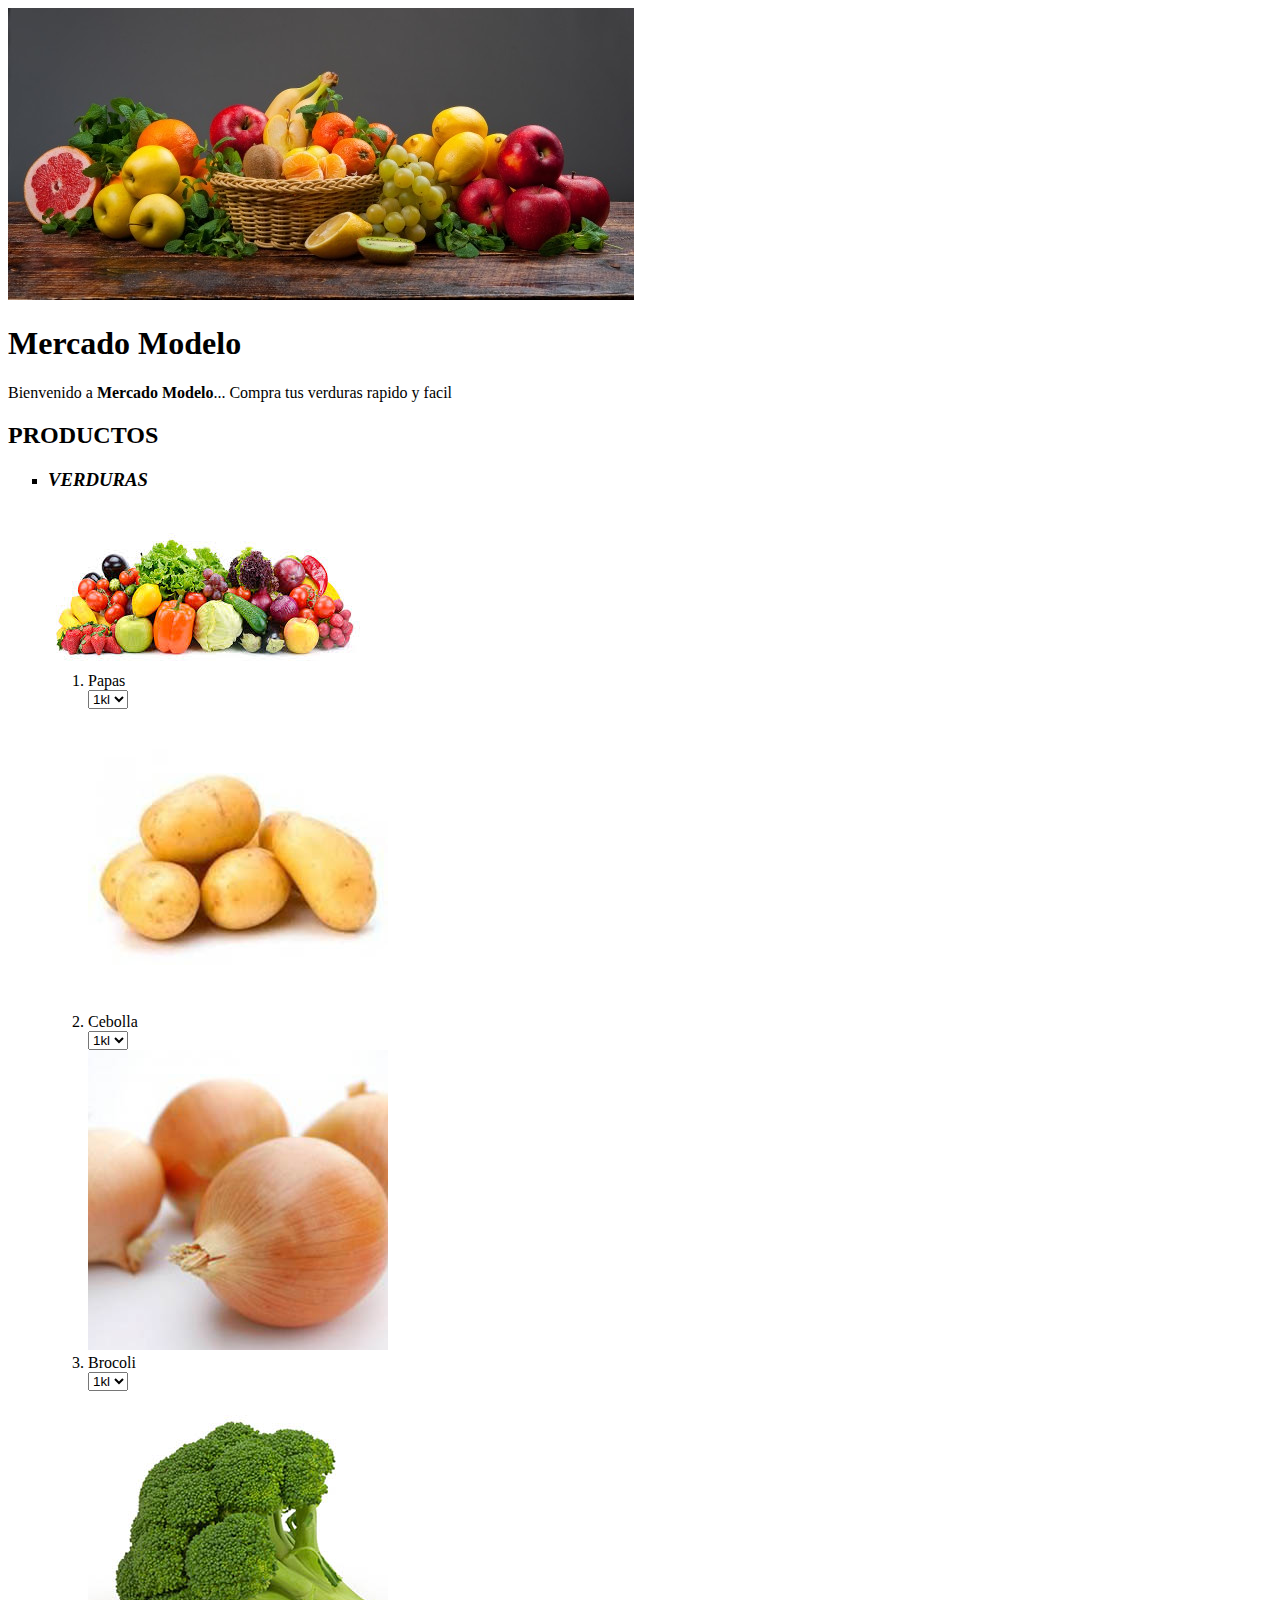
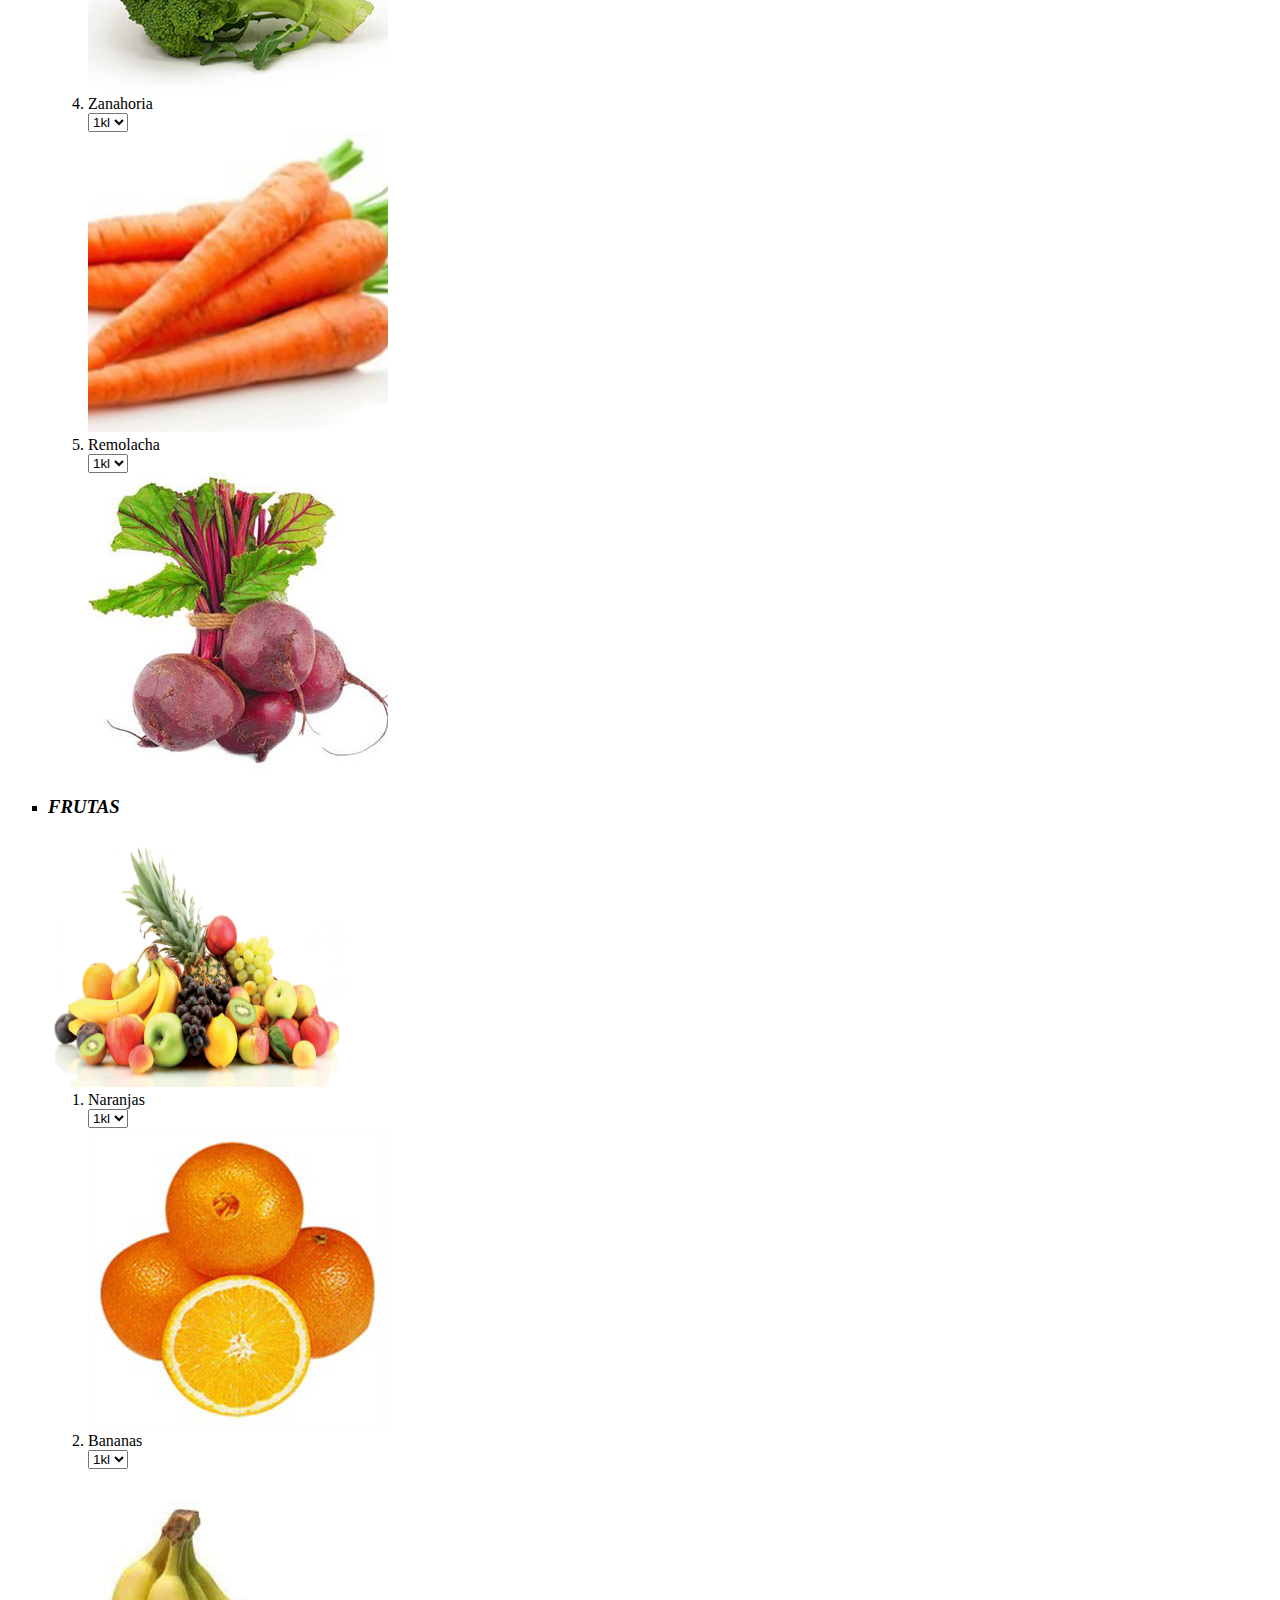
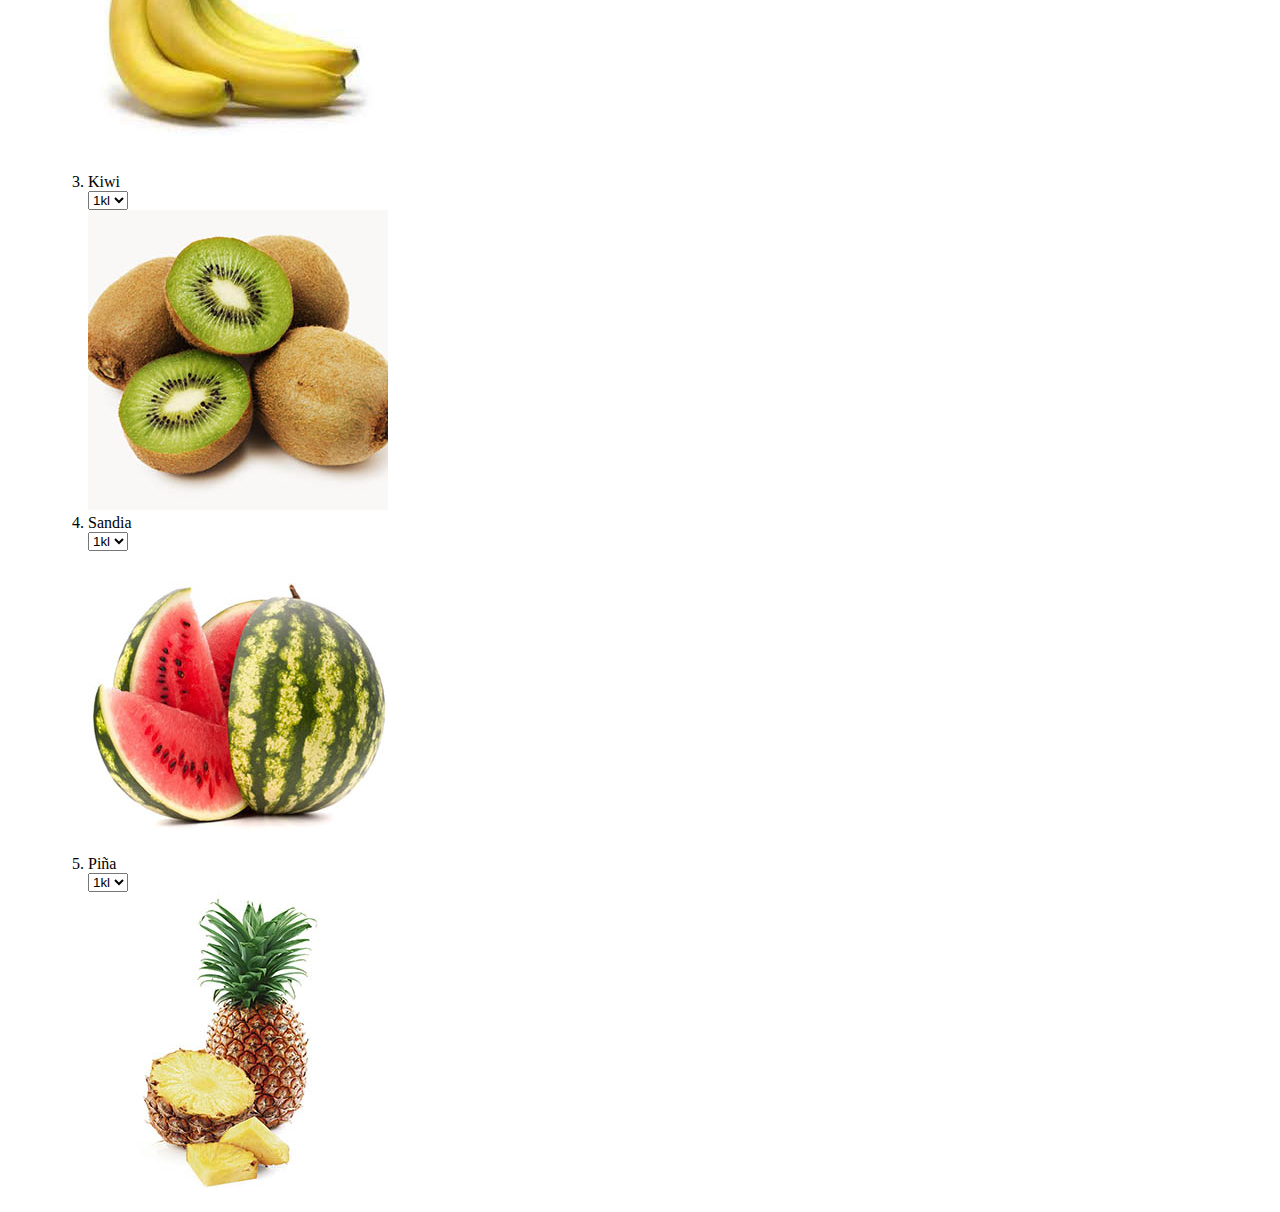
==== index.html @ c2c3093a "se agregaron videos a galeria" ====
<!DOCTYPE html>
<html lang="es">
<head>
    <meta charset="UTF-8">
    <meta name="viewport" content="width=device-width, initial-scale=1.0">
    <title>MERCADO MODELO</title>
</head>
<body>
    <header>
        <img src="grupo-verduras-frutas-frescas_135427-235.jpg">
    
        <h1>Mercado Modelo</h1>

        <p>Bienvenido a <strong>Mercado Modelo</strong>... Compra tus verduras rapido y facil</p>    
    </header>
    <section>
        <h2>PRODUCTOS</h2>
        <ul type="square">
            <li><em><h3>VERDURAS</h3></em></li>
        <img src="verduras.jpg">
        <ol type="1">
        
            <li>Papas</li>
            <form>
                <select>
                    <option>1kl</option>
                    <option>2kl</option>
                    <option>3kl</option>
                    <option>4kl</option>
                    <option>5kl</option>
                </select>
            </form>
            <img src="papas.jpg">
            <li>Cebolla</li>
            <form>
                <select>
                    <option>1kl</option>
                    <option>2kl</option>
                    <option>3kl</option>
                    <option>4kl</option>
                    <option>5kl</option>
                </select>
            </form>
            
            <img src="cebolla.jpg">
            <li>Brocoli</li>
            <form>
                <select>
                    <option>1kl</option>
                    <option>2kl</option>
                    <option>3kl</option>
                    <option>4kl</option>
                    <option>5kl</option>
                </select>
            </form>
            
            <img src="brocoli.jpg">
            <li>Zanahoria</li>
            <form>
                <select>
                    <option>1kl</option>
                    <option>2kl</option>
                    <option>3kl</option>
                    <option>4kl</option>
                    <option>5kl</option>
                </select>
            </form>
            
            <img src="zanahoria.jpg">
            <li>Remolacha</li>
            <form>
                <select>
                    <option>1kl</option>
                    <option>2kl</option>
                    <option>3kl</option>
                    <option>4kl</option>
                    <option>5kl</option>
                </select>
            </form>
            
            <img src="remolacha.jpg">
        
        </ol>
        <li><em><h3>FRUTAS</h3></em></li>
        <img src="frutas.jpg" width="300" height="250">

        <ol type="1">
            <li>Naranjas</li>
            <form>
                <select>
                    <option>1kl</option>
                    <option>2kl</option>
                    <option>3kl</option>
                    <option>4kl</option>
                    <option>5kl</option>
                </select>
            </form>
            
            <img src="naranjas.jpg">
            <li>Bananas</li>
            <form>
                <select>
                    <option>1kl</option>
                    <option>2kl</option>
                    <option>3kl</option>
                    <option>4kl</option>
                    <option>5kl</option>
                </select>
            </form>
            
            <img src="bananas.jpg">
            <li>Kiwi</li>
            <form>
                <select>
                    <option>1kl</option>
                    <option>2kl</option>
                    <option>3kl</option>
                    <option>4kl</option>
                    <option>5kl</option>
                </select>
            </form>
            
            <img src="kiwi.jpg">
            <li>Sandia</li>
            <form>
                <select>
                    <option>1kl</option>
                    <option>2kl</option>
                    <option>3kl</option>
                    <option>4kl</option>
                    <option>5kl</option>
                </select>
            </form>
            
            <img src="sandia.jpg">
            <li>Piña</li>
            <form>
                <select>
                    <option>1kl</option>
                    <option>2kl</option>
                    <option>3kl</option>
                    <option>4kl</option>
                    <option>5kl</option>
                </select>
            </form>
            
            <img src="piña.jpg">
        </ol>
        </ul>
    </section>


</body>
</html>
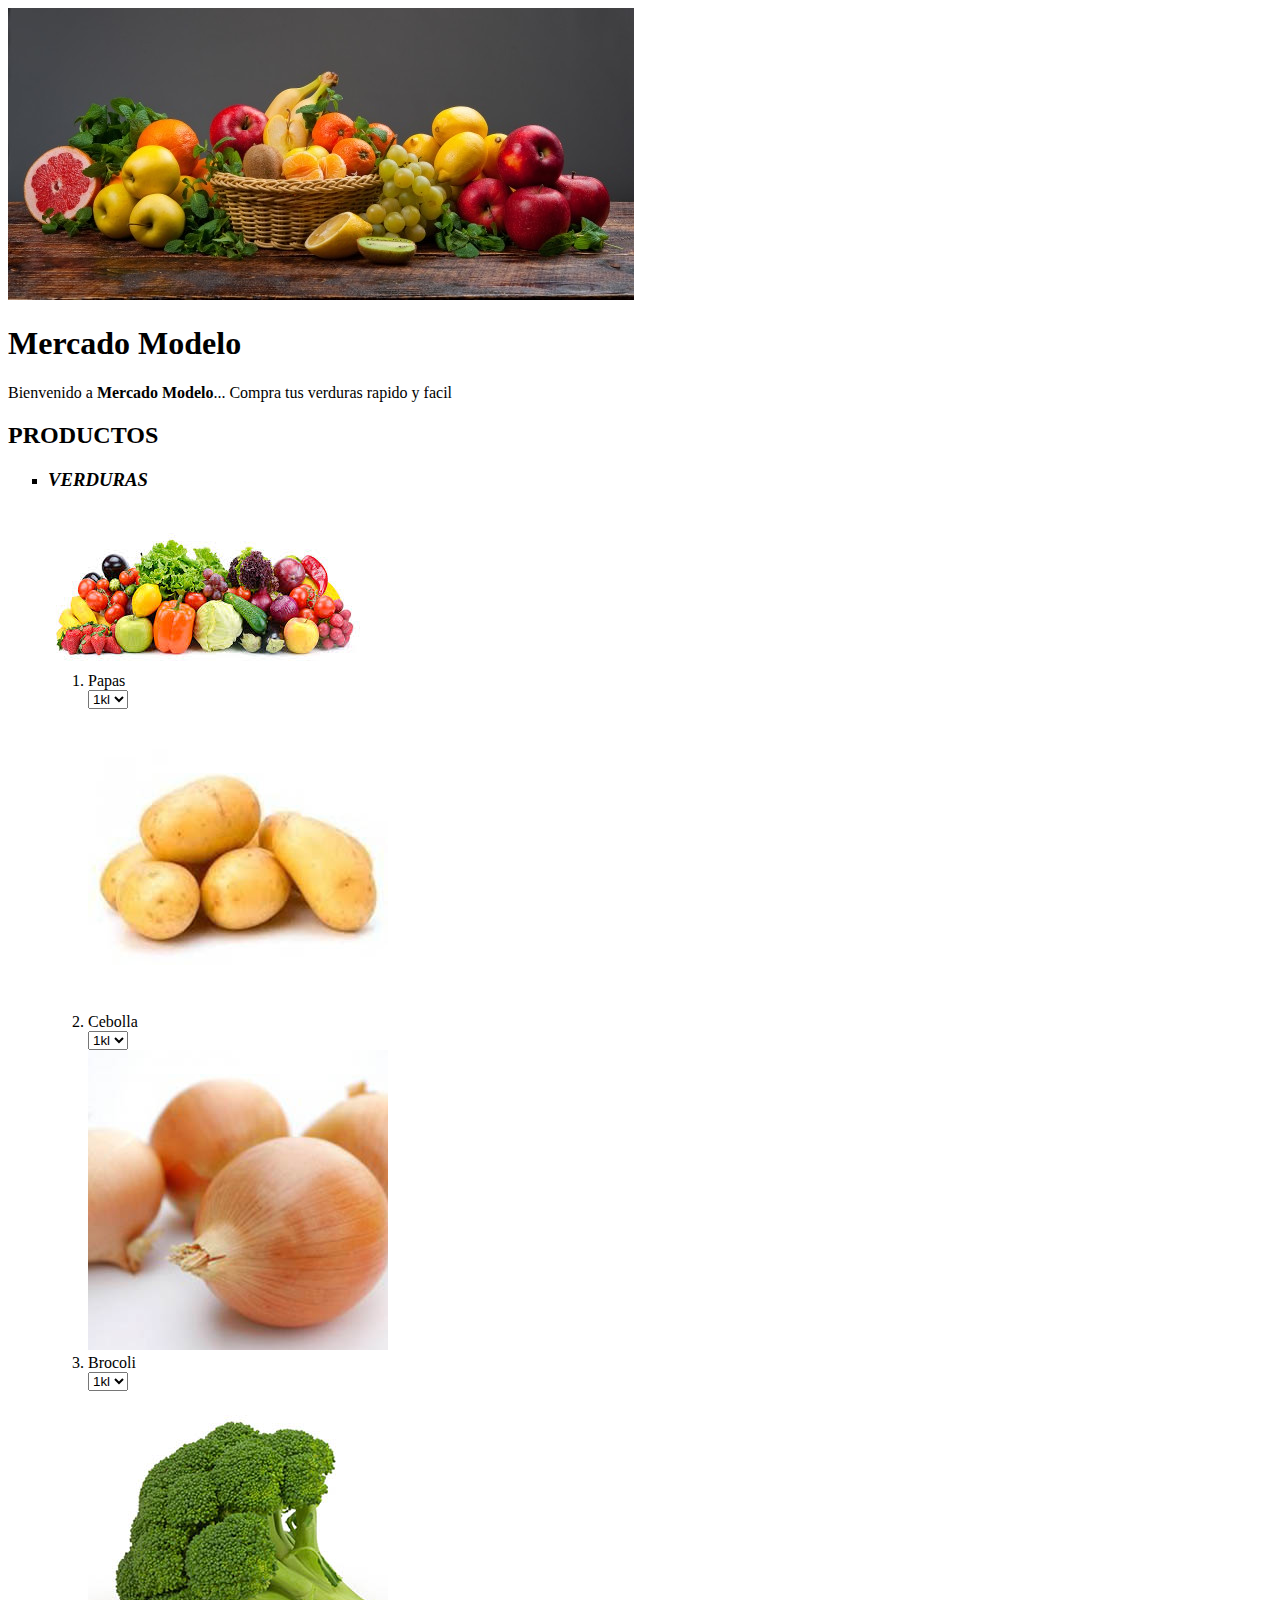
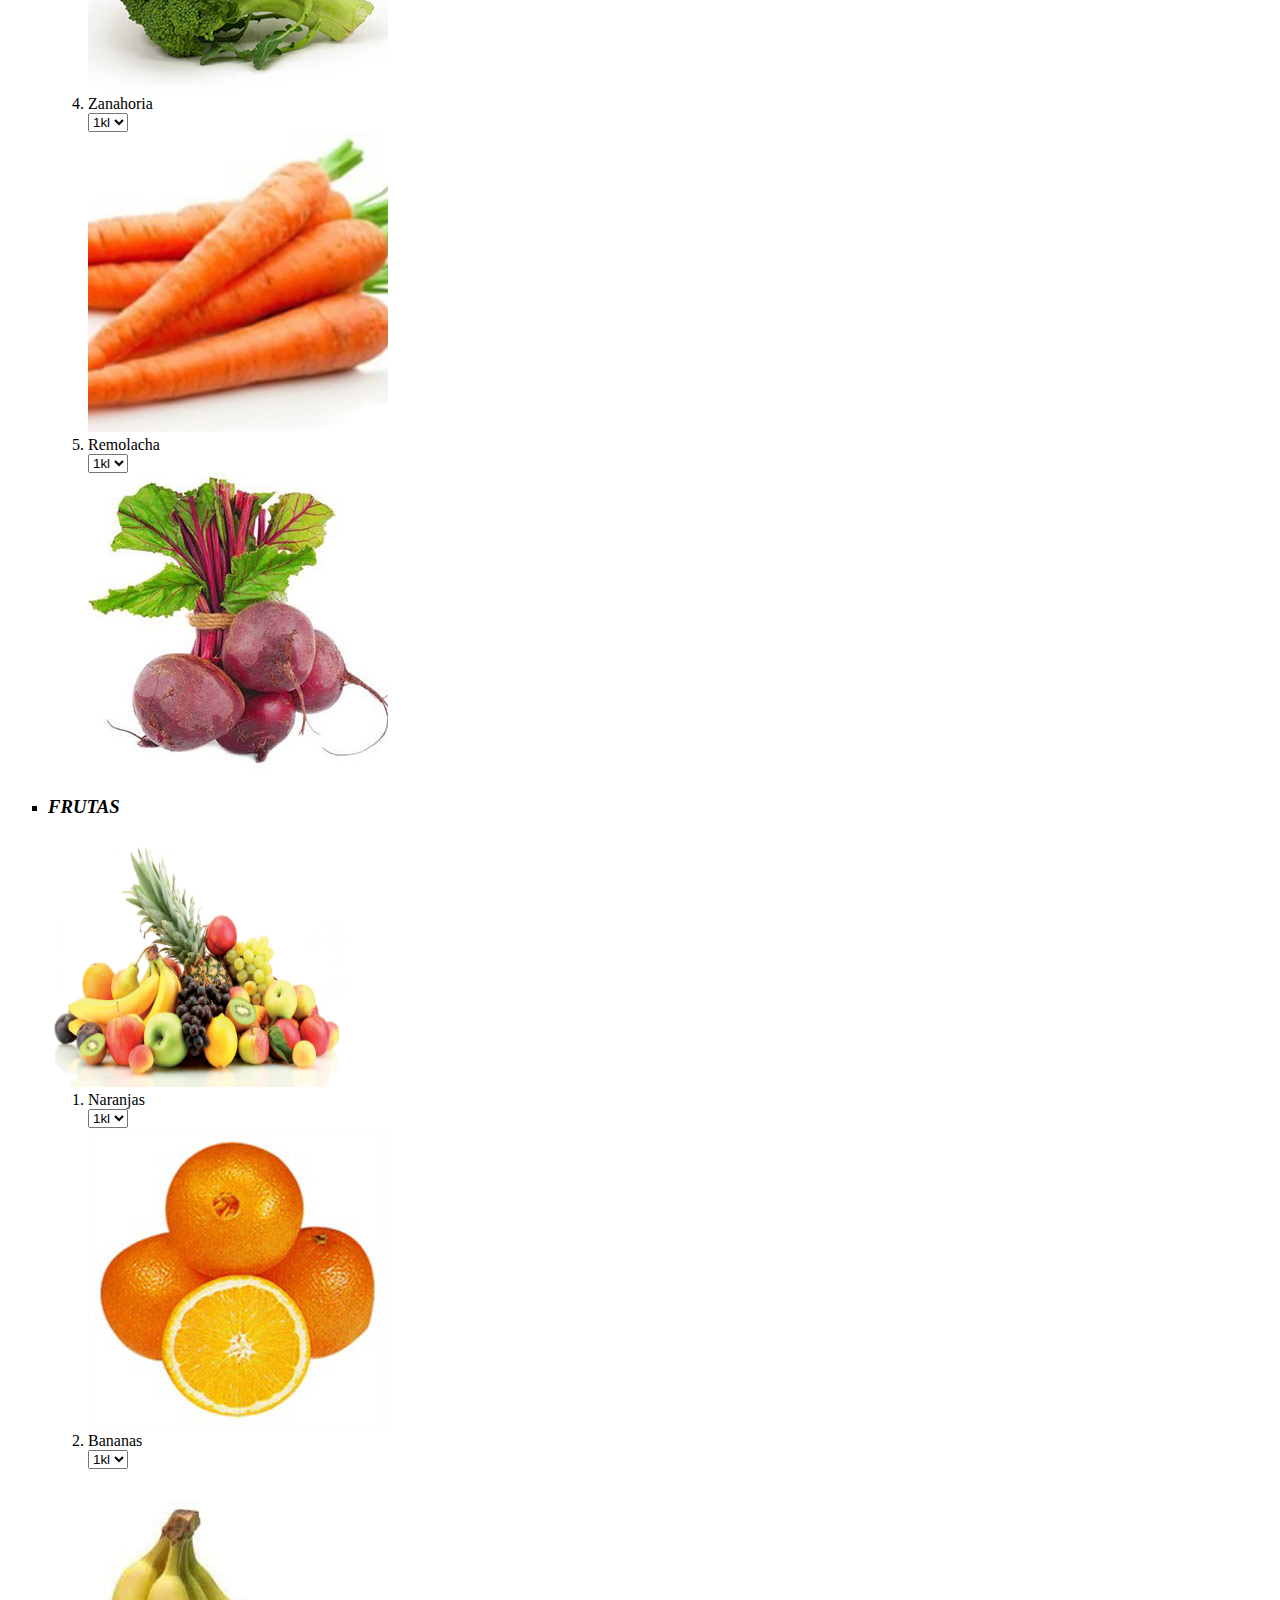
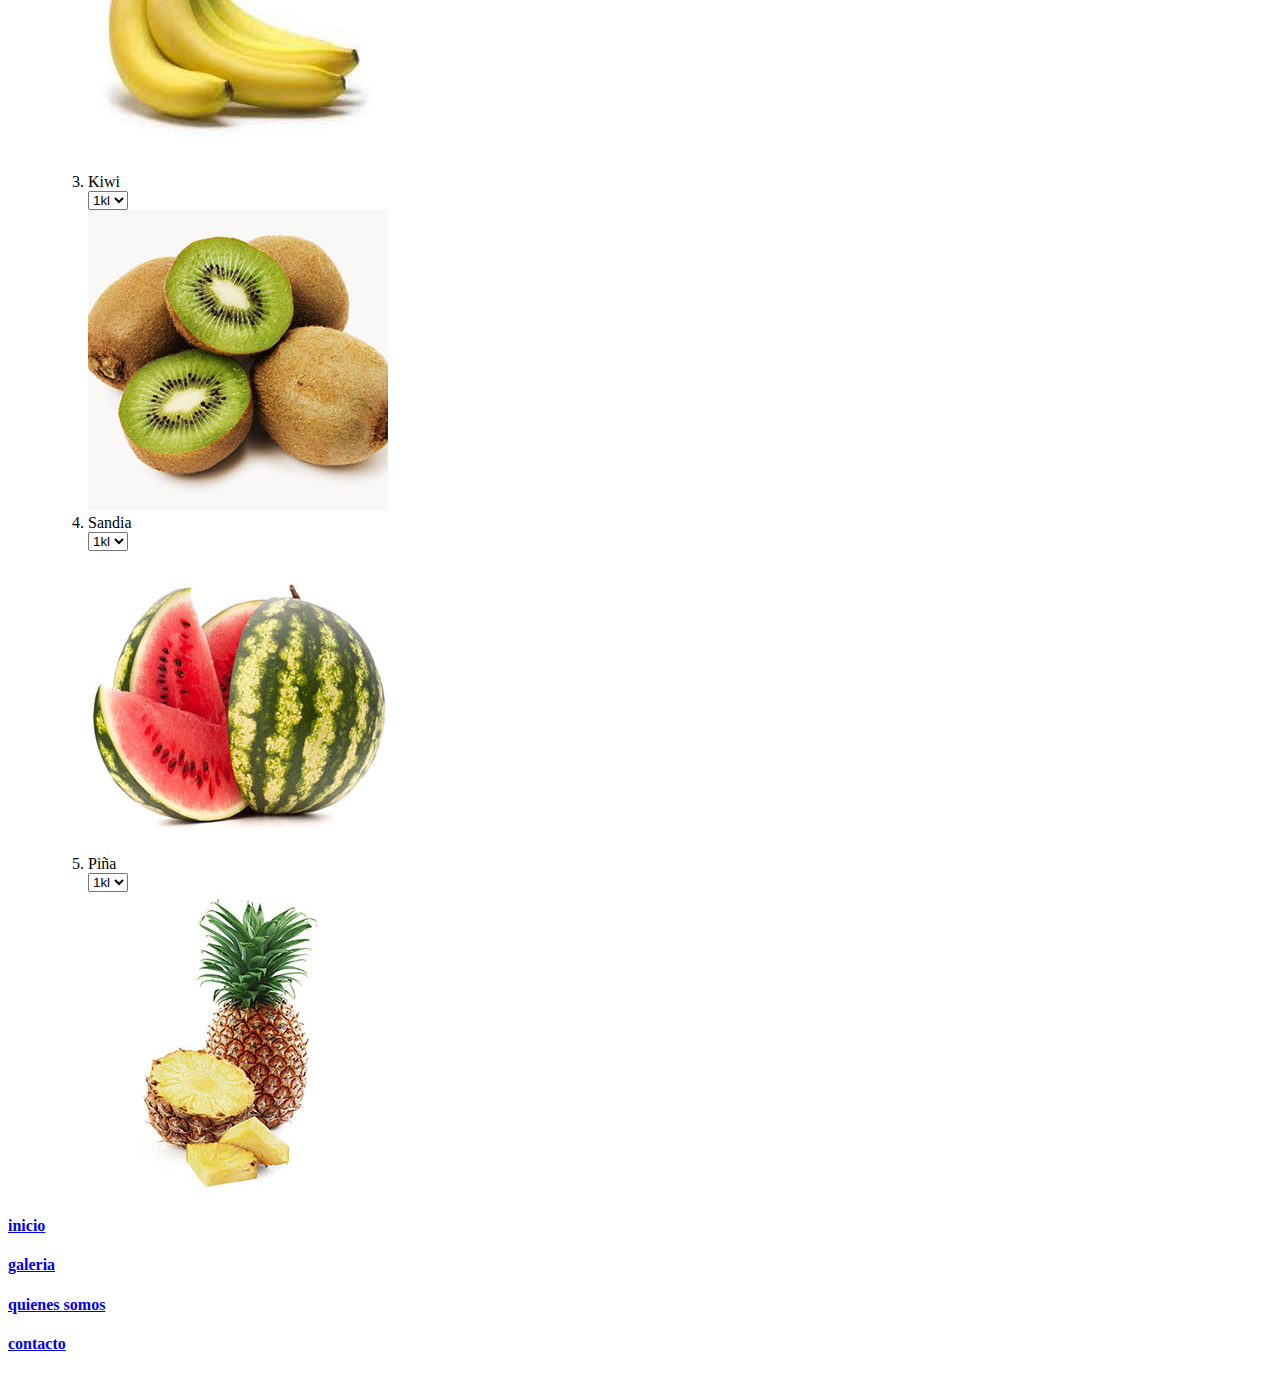
==== commit fd2af86f: "se le aplicaron hipervinculos" ====
--- a/index.html
+++ b/index.html
@@ -149,6 +149,11 @@
         </ul>
     </section>
 
+    <a href="D:\Datos\Desktop\DOCTALUCAS\mi-primera-web\index.html"><h4>inicio</h4></a>
+    <a href="D:\Datos\Desktop\DOCTALUCAS\mi-primera-web\galeria.html"><h4>galeria</h4></a>
+    <a href="D:\Datos\Desktop\DOCTALUCAS\mi-primera-web\quienes somos.html"><h4>quienes somos</h4></a>
+    <a href="D:\Datos\Desktop\DOCTALUCAS\mi-primera-web\contacto.html"><h4>contacto</h4></a>
+
 
 </body>
 </html>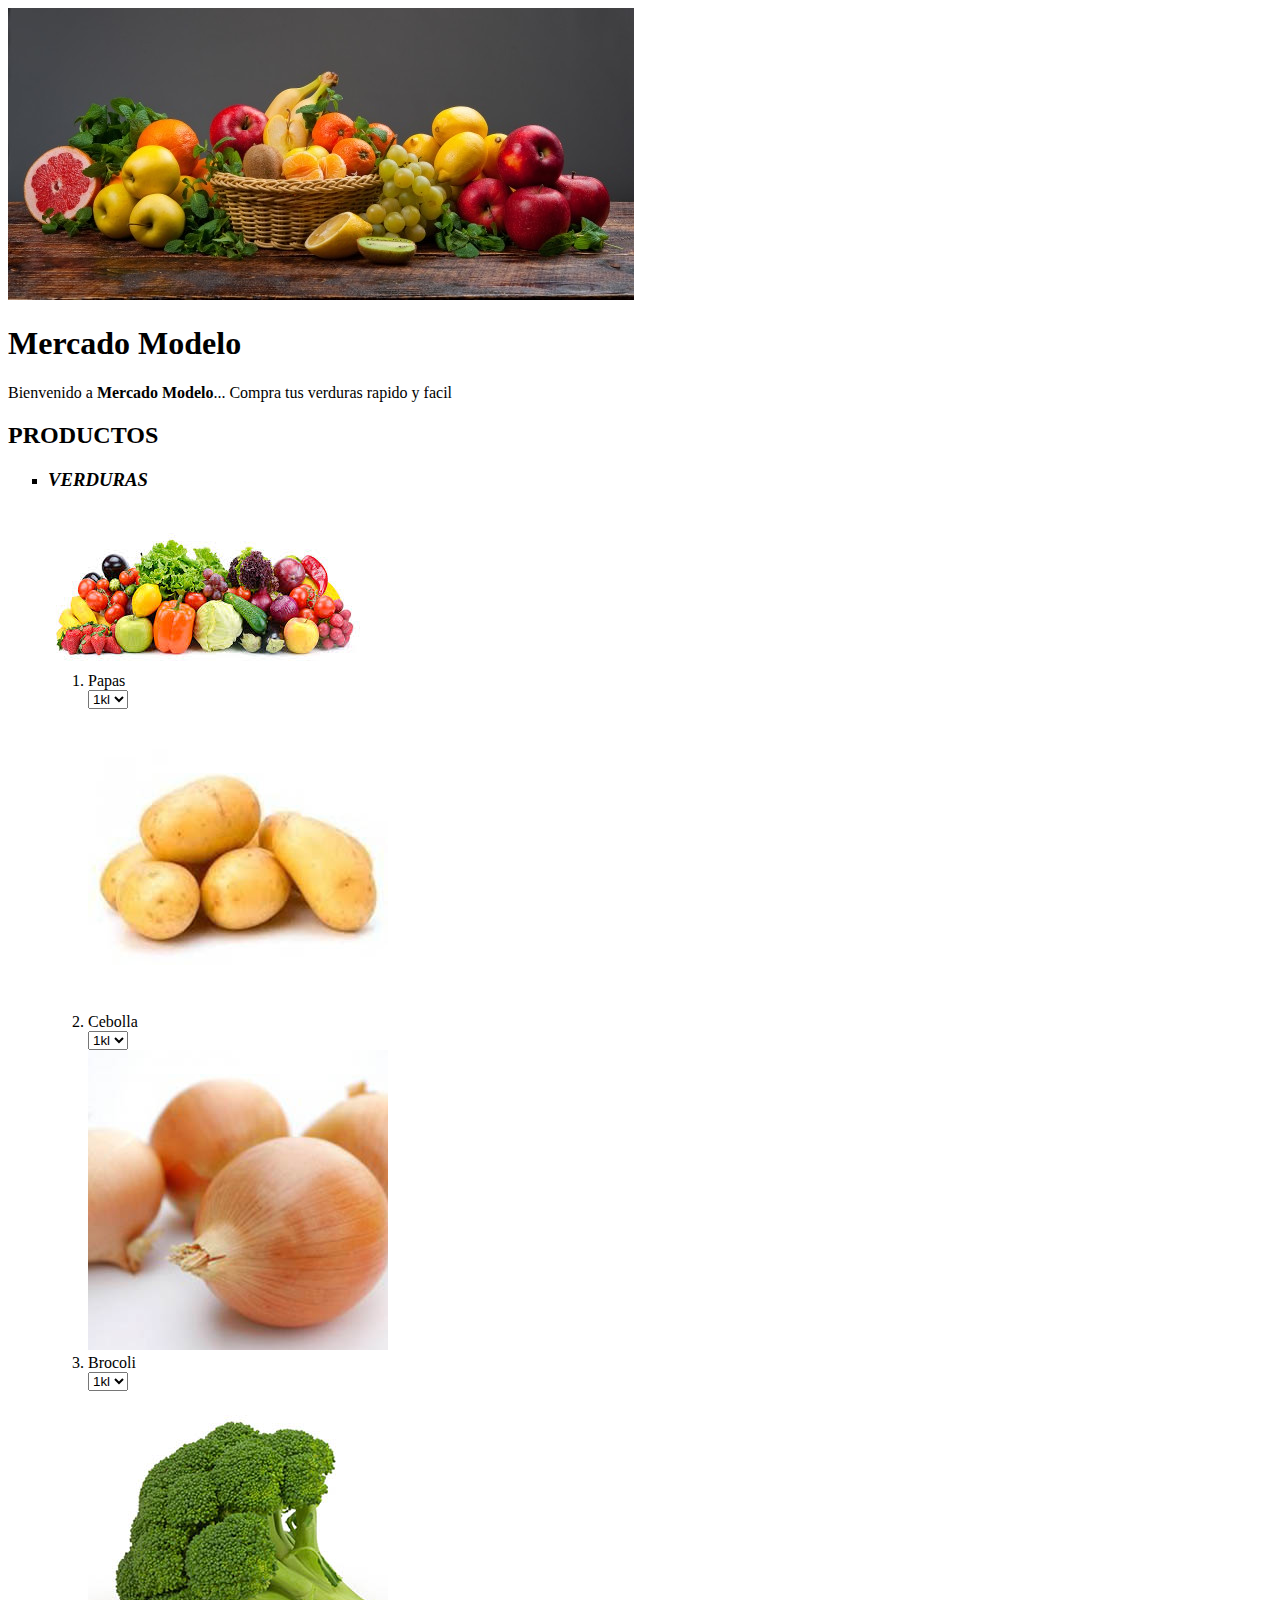
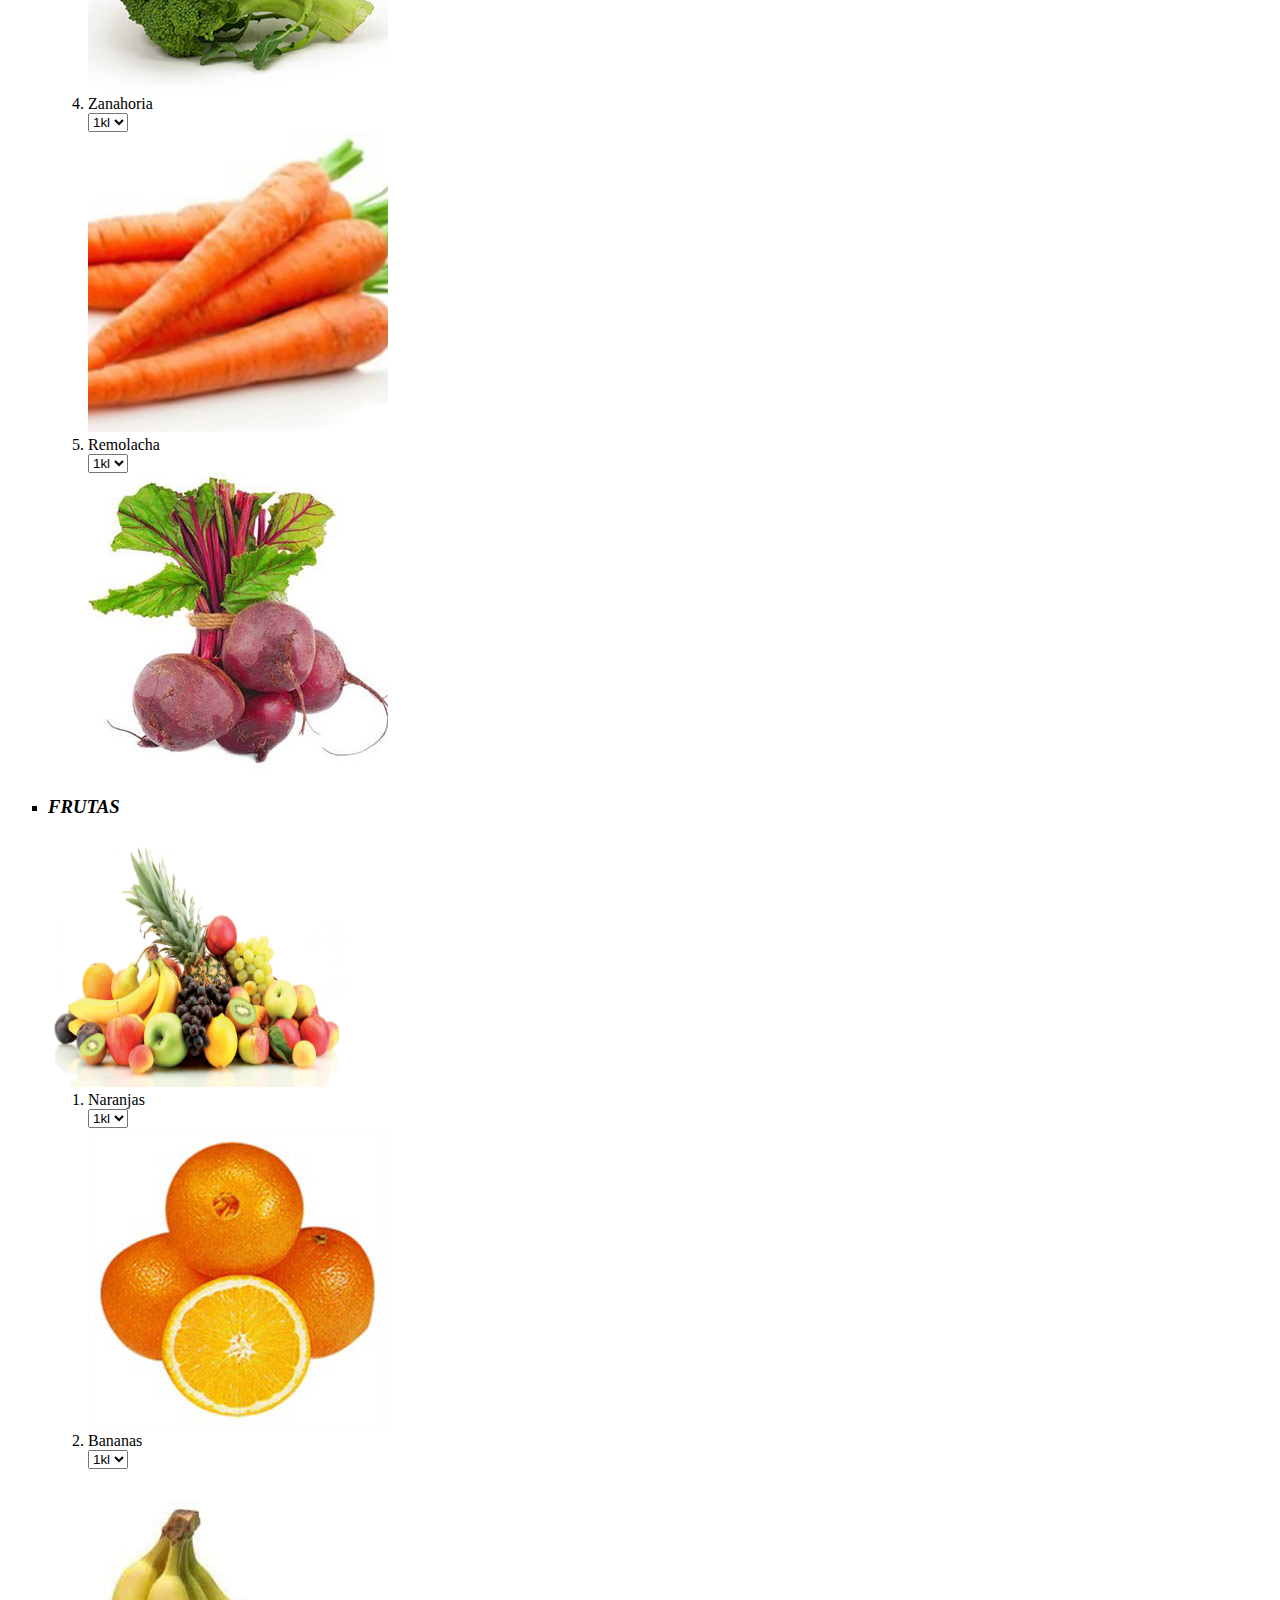
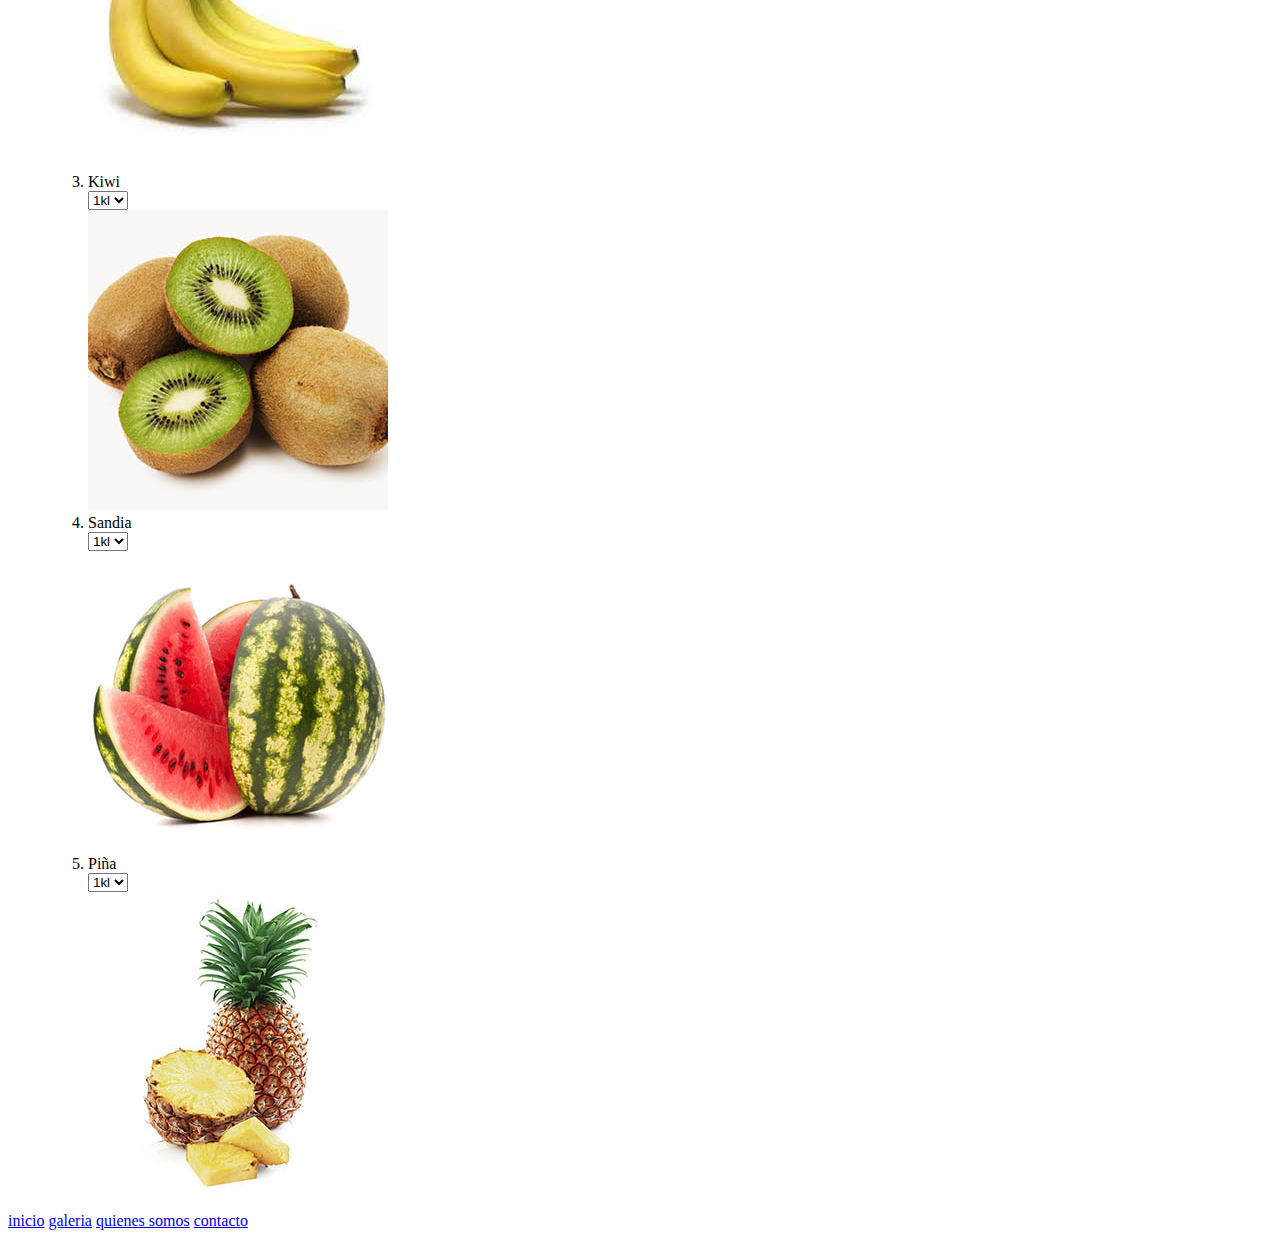
==== commit 00771b7a: "se cambio las url" ====
--- a/index.html
+++ b/index.html
@@ -148,11 +148,13 @@
         </ol>
         </ul>
     </section>
-
-    <a href="D:\Datos\Desktop\DOCTALUCAS\mi-primera-web\index.html"><h4>inicio</h4></a>
-    <a href="D:\Datos\Desktop\DOCTALUCAS\mi-primera-web\galeria.html"><h4>galeria</h4></a>
-    <a href="D:\Datos\Desktop\DOCTALUCAS\mi-primera-web\quienes somos.html"><h4>quienes somos</h4></a>
-    <a href="D:\Datos\Desktop\DOCTALUCAS\mi-primera-web\contacto.html"><h4>contacto</h4></a>
+    <footer>
+            <a href="index.html">inicio</a>
+            <a href="galeria.html">galeria</a>
+            <a href="quienes somos.html">quienes somos</a>
+            <a href="contacto.html">contacto</a>
+    
+    </footer>
 
 
 </body>
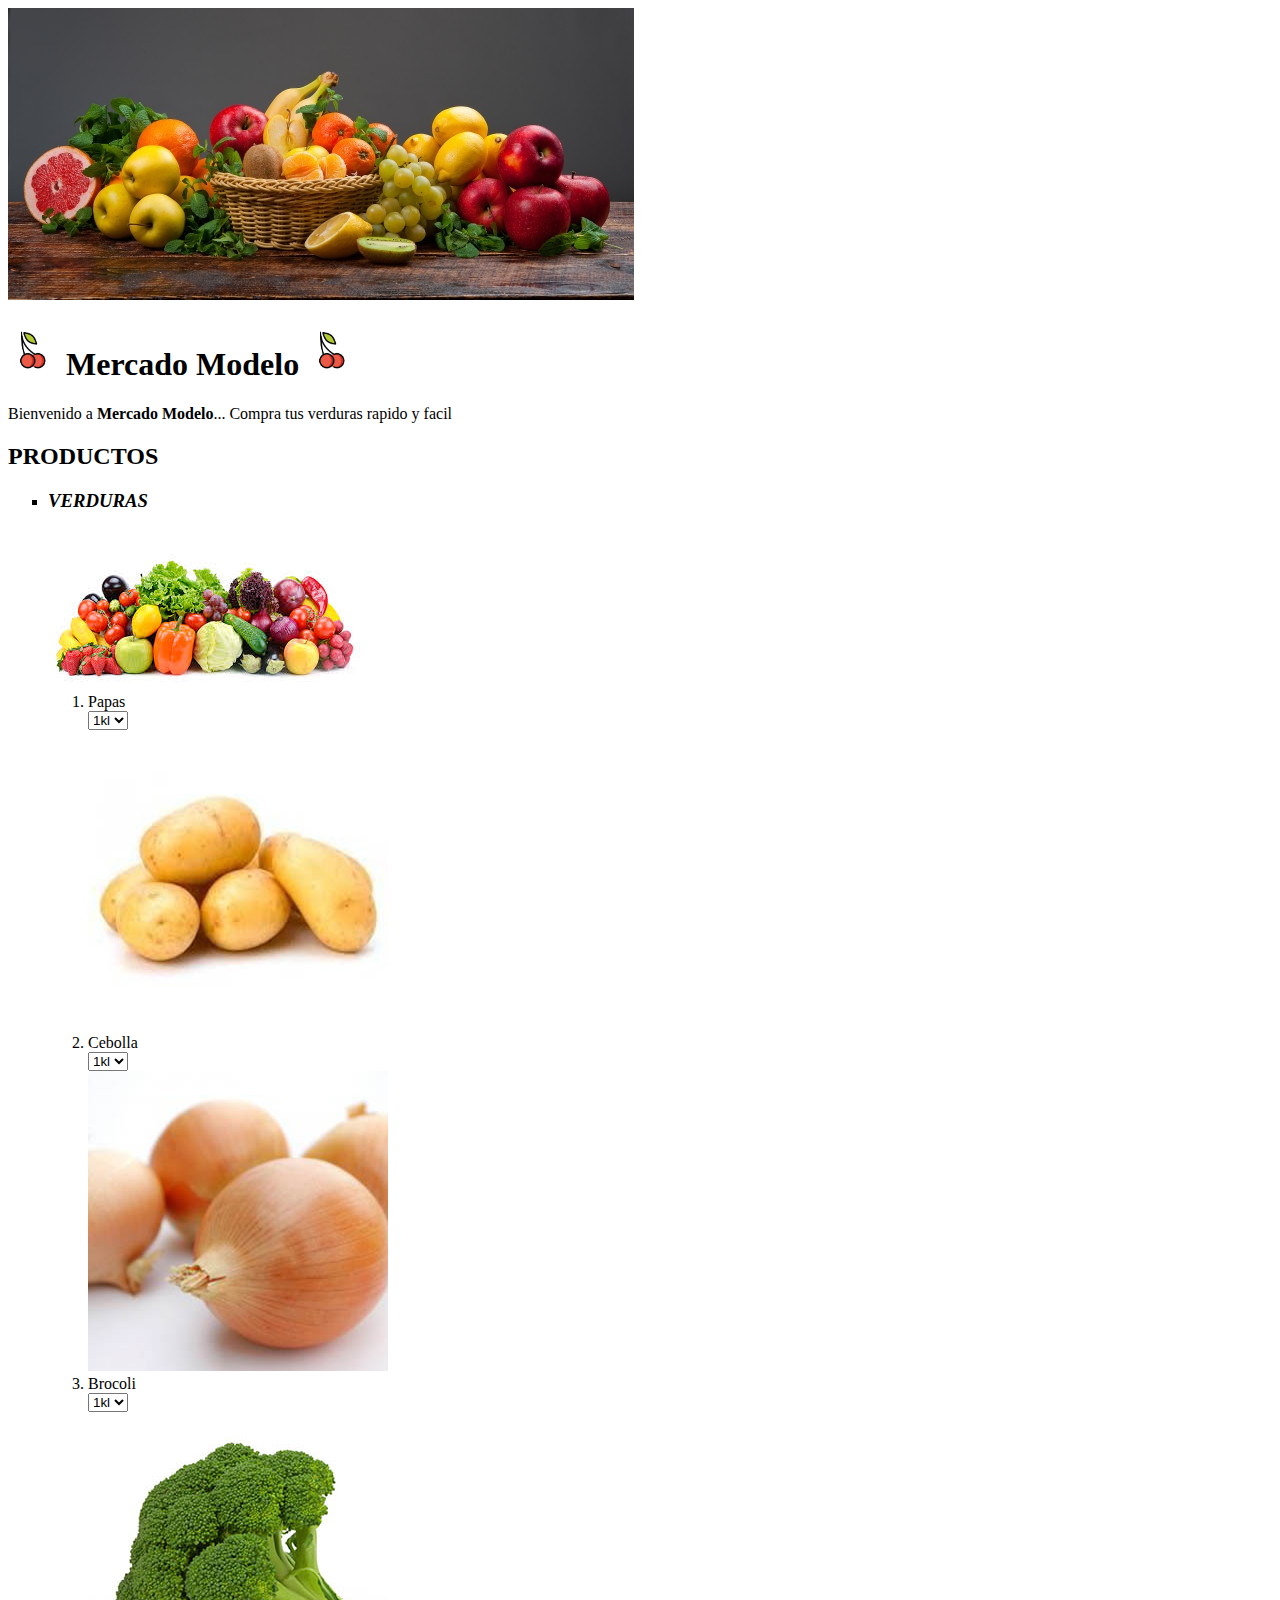
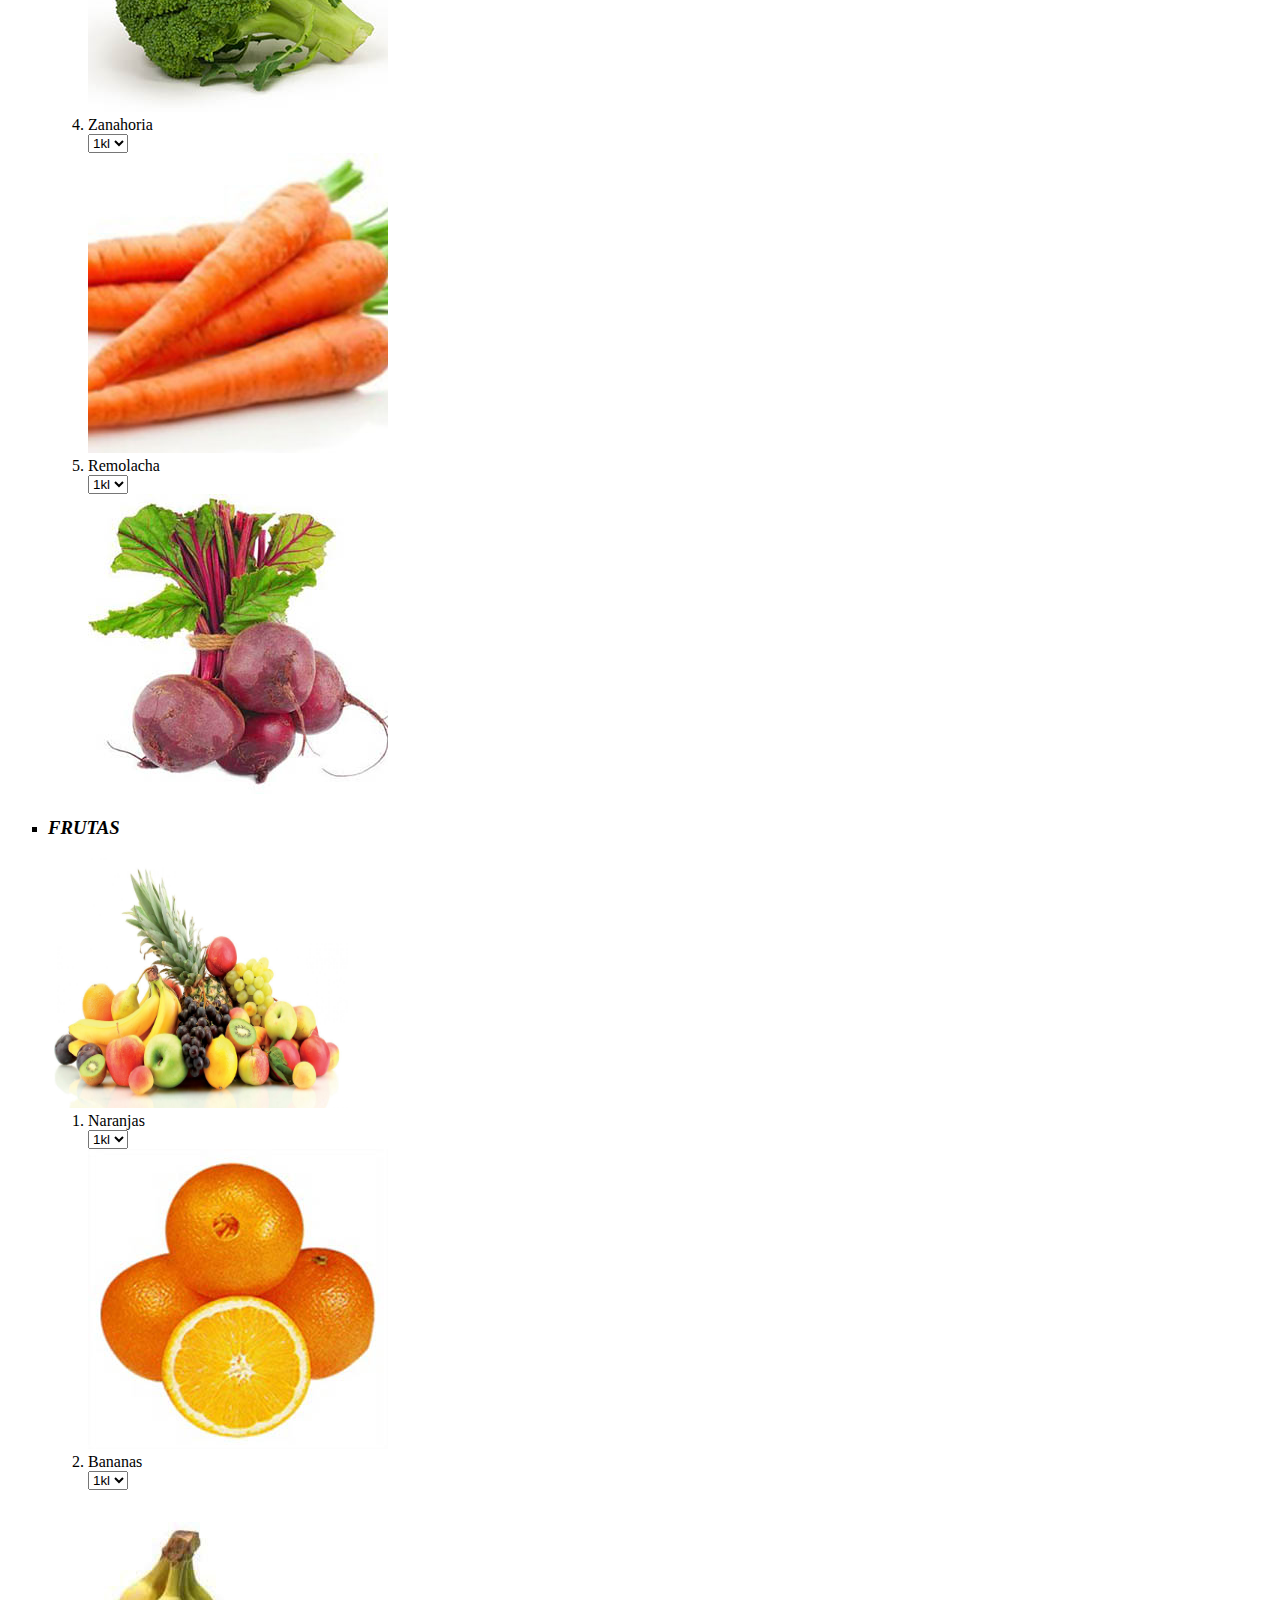
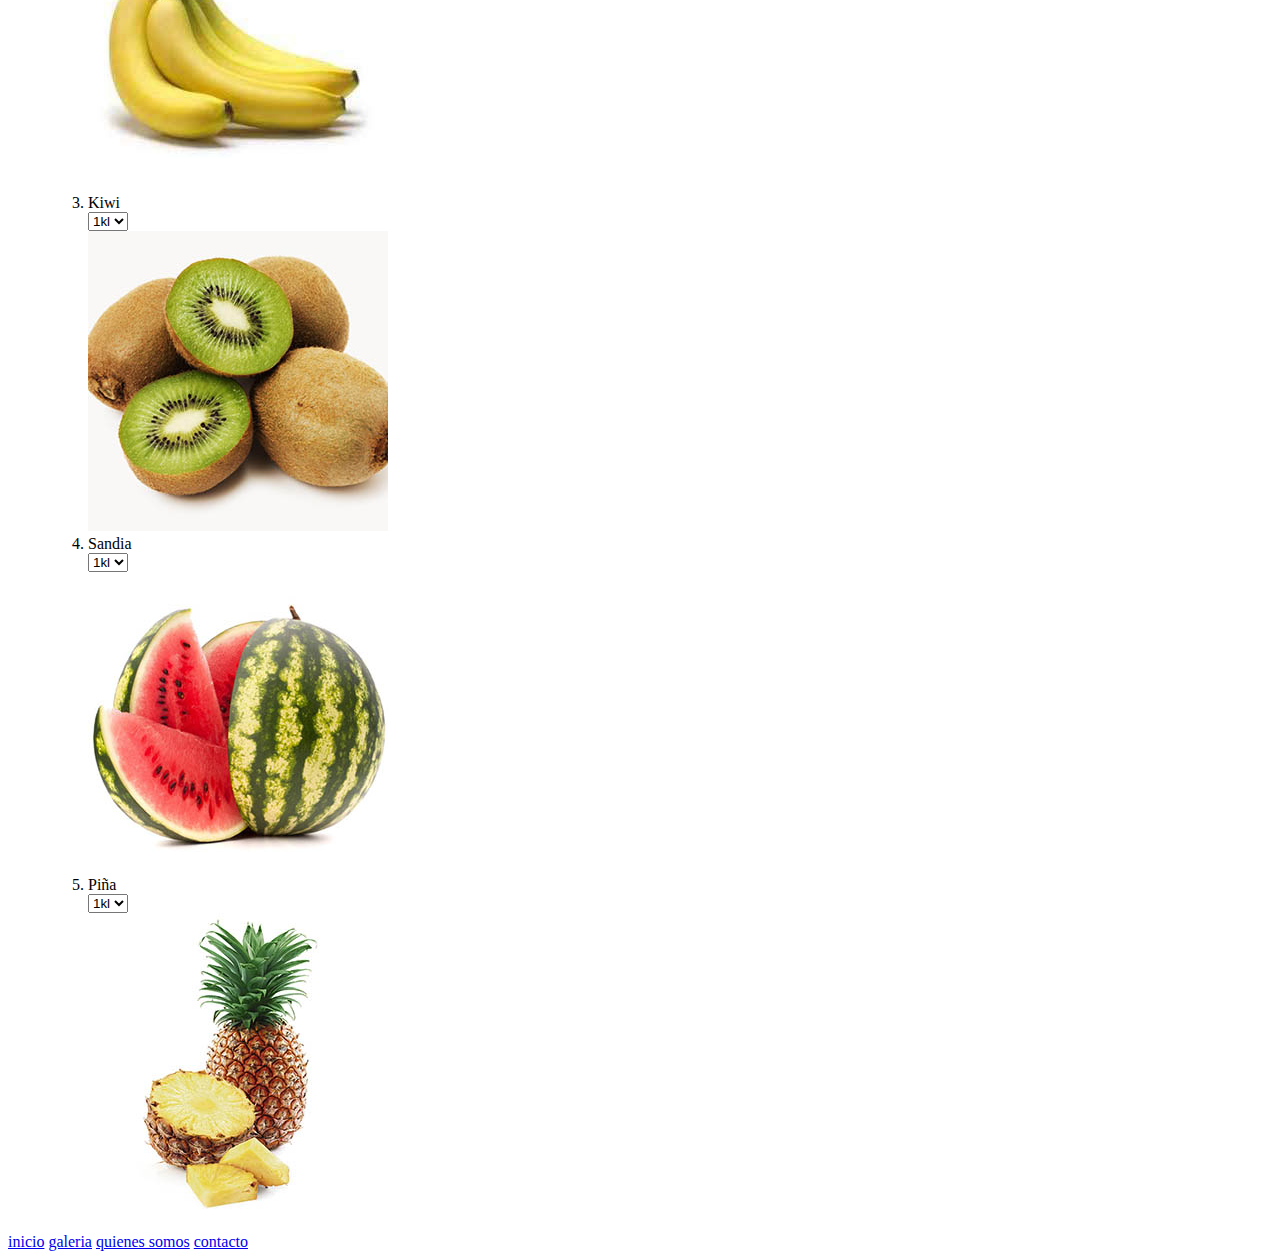
==== commit b02f428a: "se le agreagaron emoticones a index" ====
--- a/index.html
+++ b/index.html
@@ -9,7 +9,11 @@
     <header>
         <img src="grupo-verduras-frutas-frescas_135427-235.jpg">
     
-        <h1>Mercado Modelo</h1>
+        <h1>
+            <img src="cereza.png" width="50"height="50">
+            Mercado Modelo
+            <img src="cereza.png" width="50"height="50">
+        </h1>
 
         <p>Bienvenido a <strong>Mercado Modelo</strong>... Compra tus verduras rapido y facil</p>    
     </header>
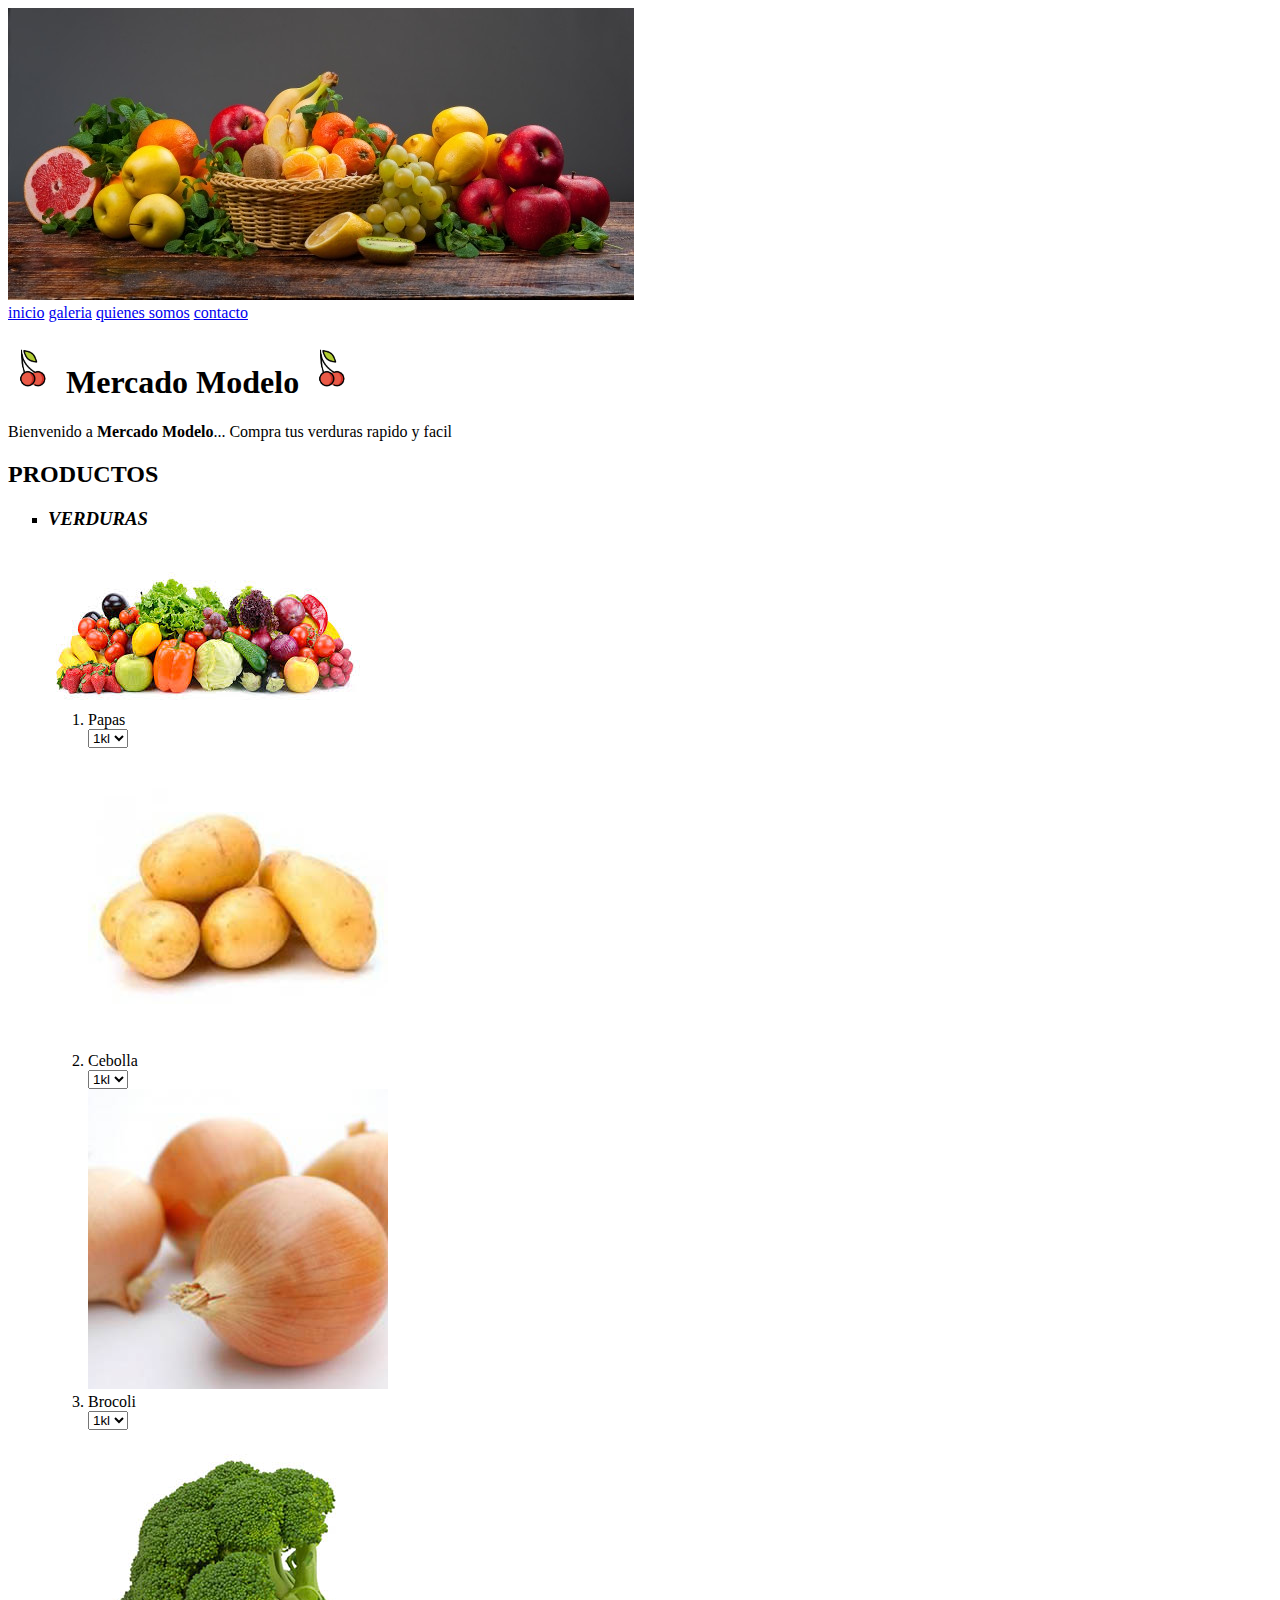
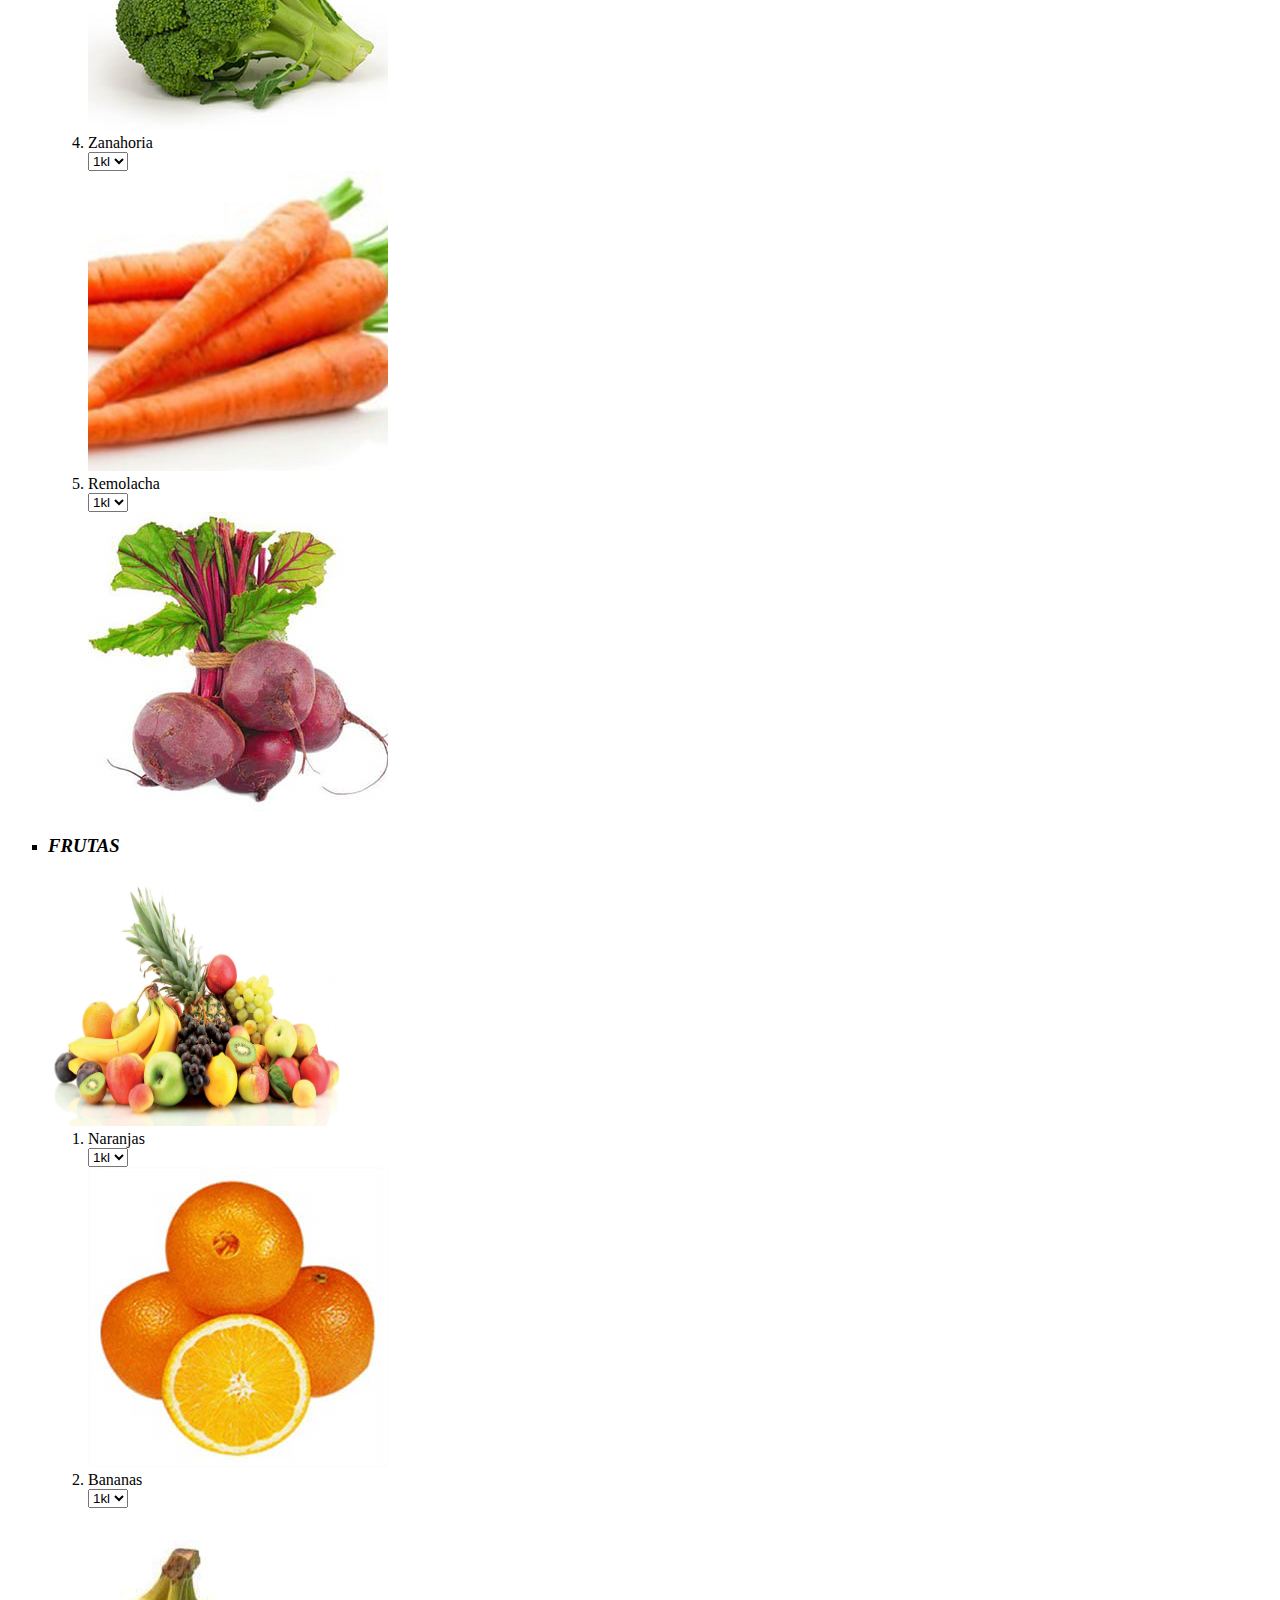
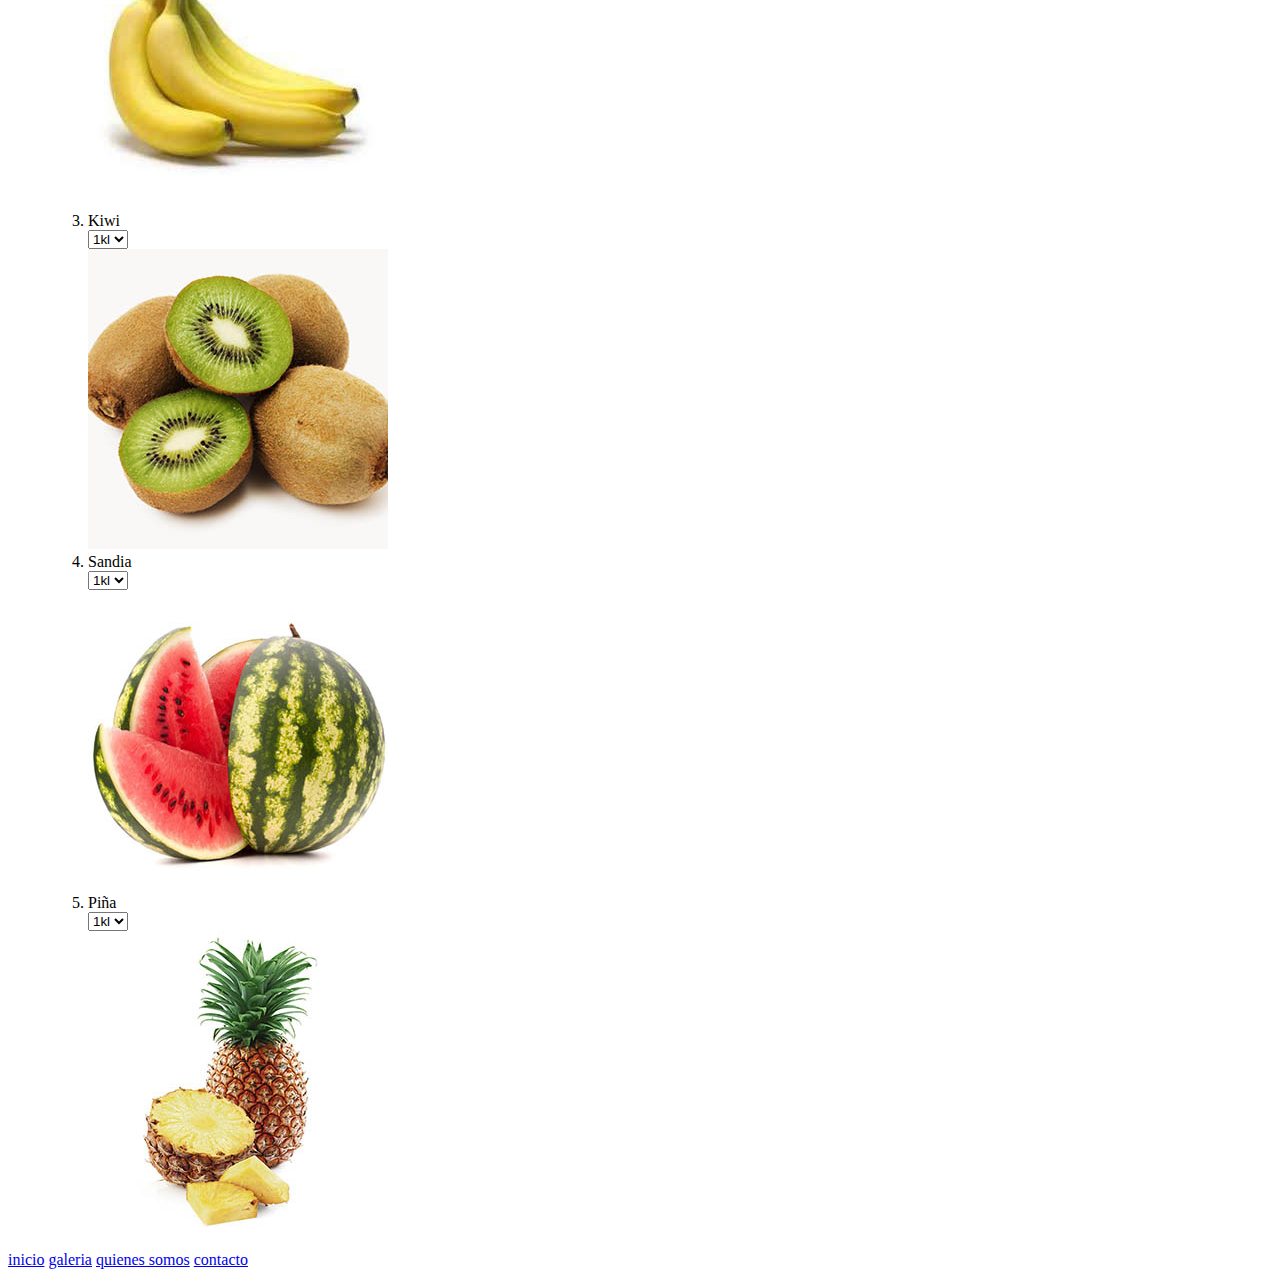
==== commit b76abffe: "se le agregaron las etiquetas nav a todas las pàginas" ====
--- a/index.html
+++ b/index.html
@@ -6,8 +6,15 @@
     <title>MERCADO MODELO</title>
 </head>
 <body>
+    <img src="grupo-verduras-frutas-frescas_135427-235.jpg">
+    <nav>
+        <a href="index.html">inicio</a>
+        <a href="galeria.html">galeria</a>
+        <a href="quienes somos.html">quienes somos</a>
+        <a href="contacto.html">contacto</a>
+    </nav>
     <header>
-        <img src="grupo-verduras-frutas-frescas_135427-235.jpg">
+        
     
         <h1>
             <img src="cereza.png" width="50"height="50">
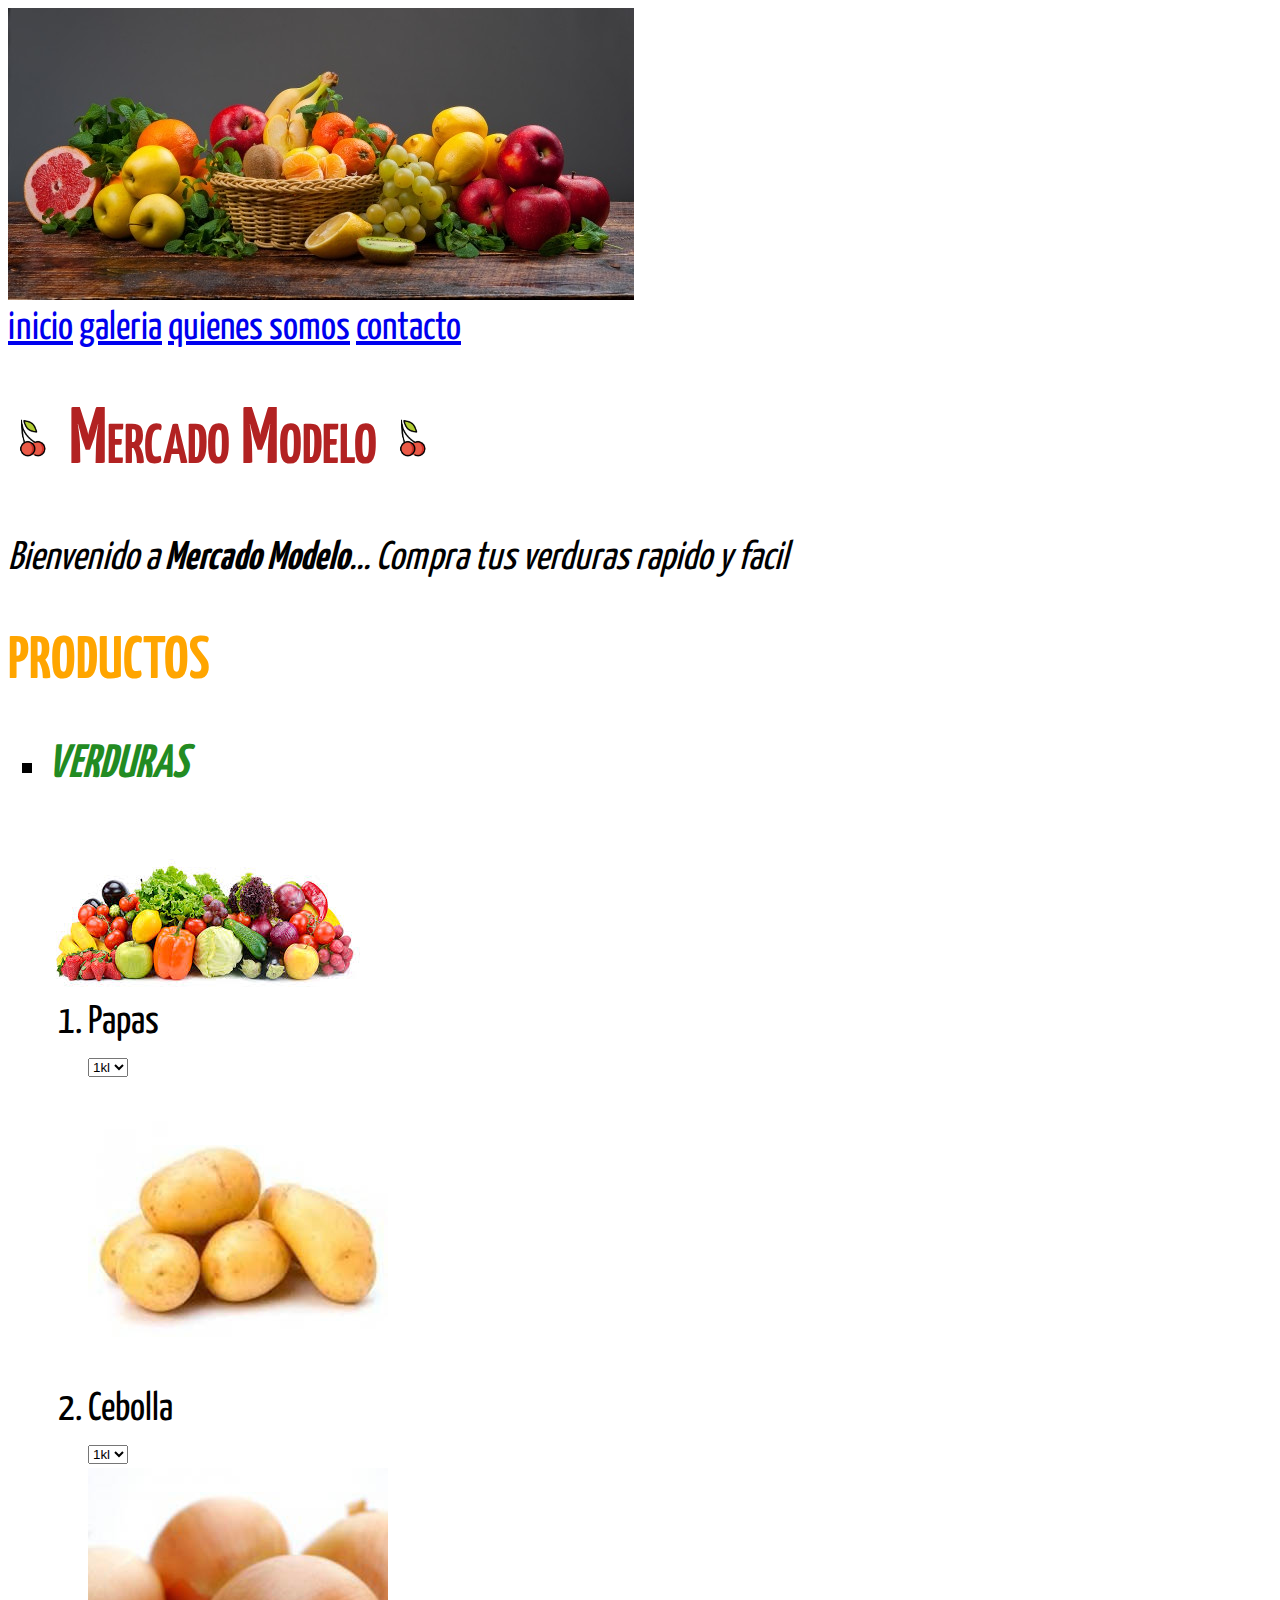
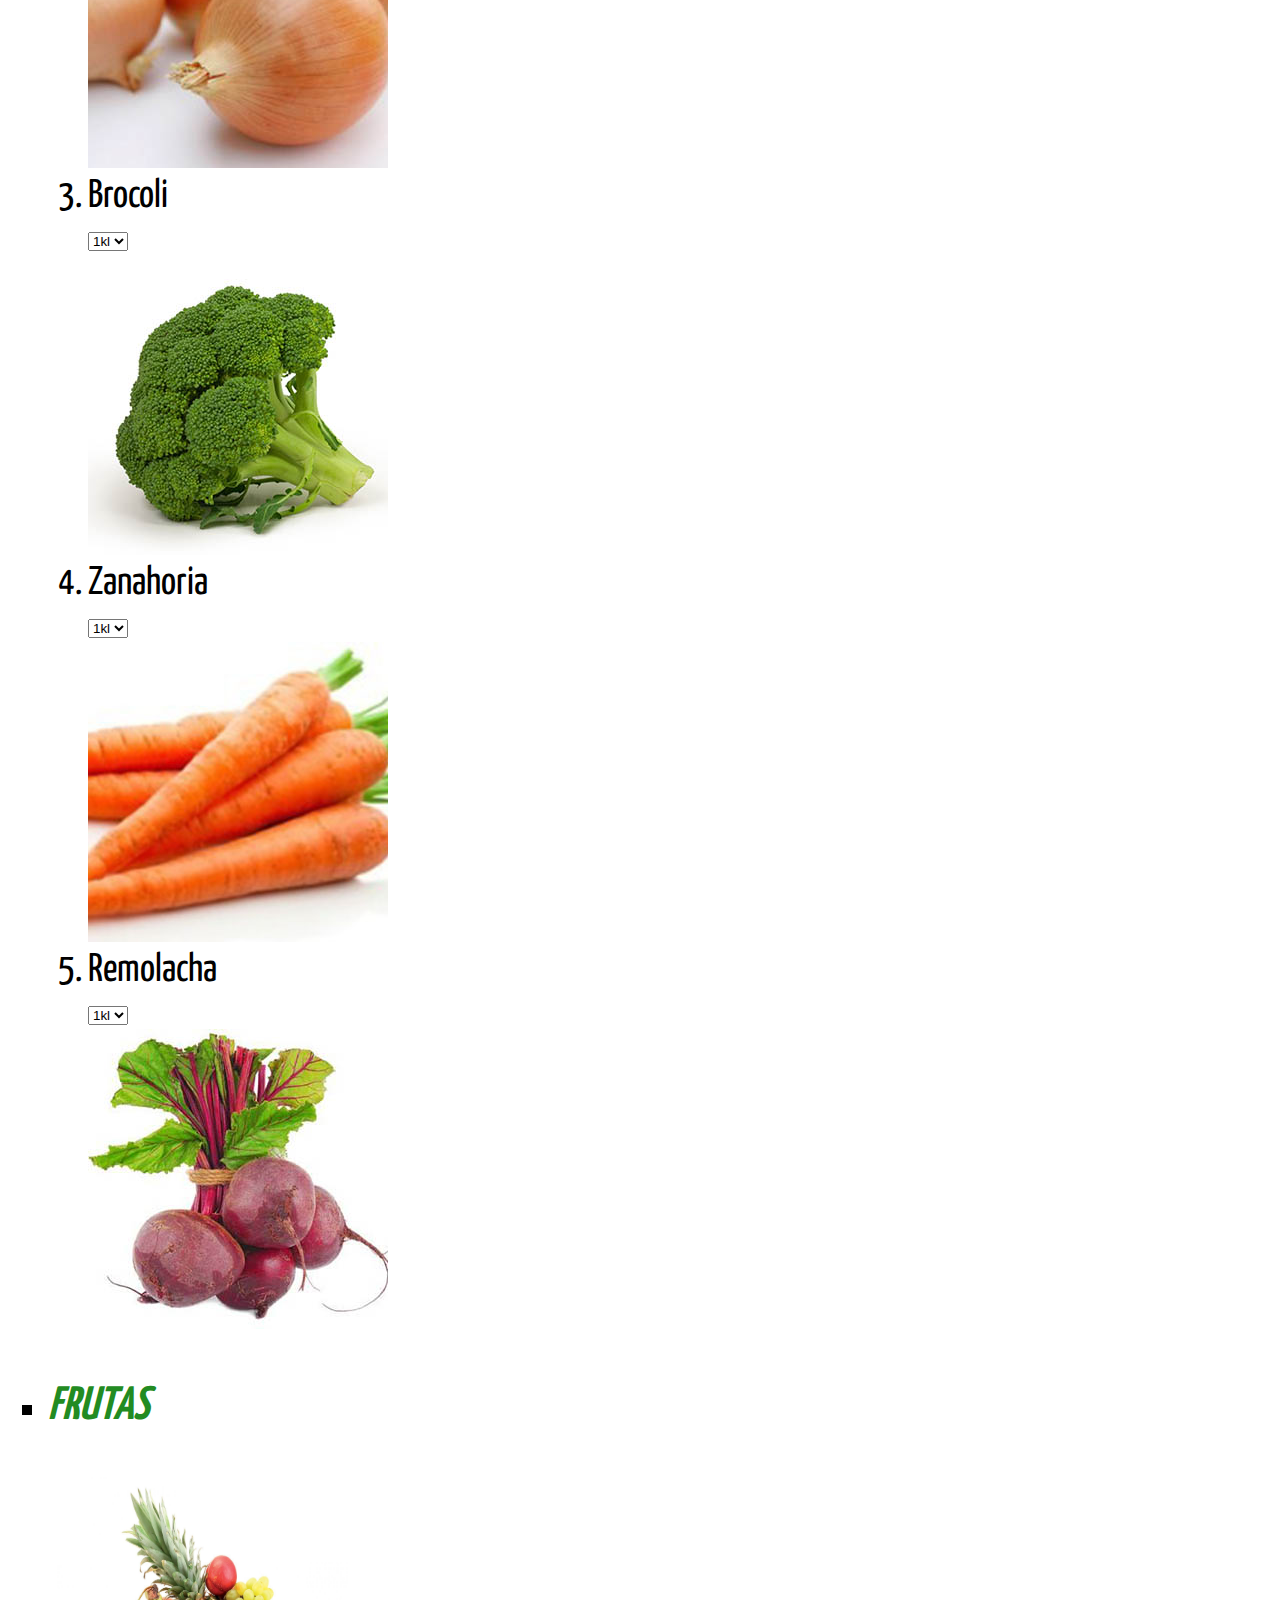
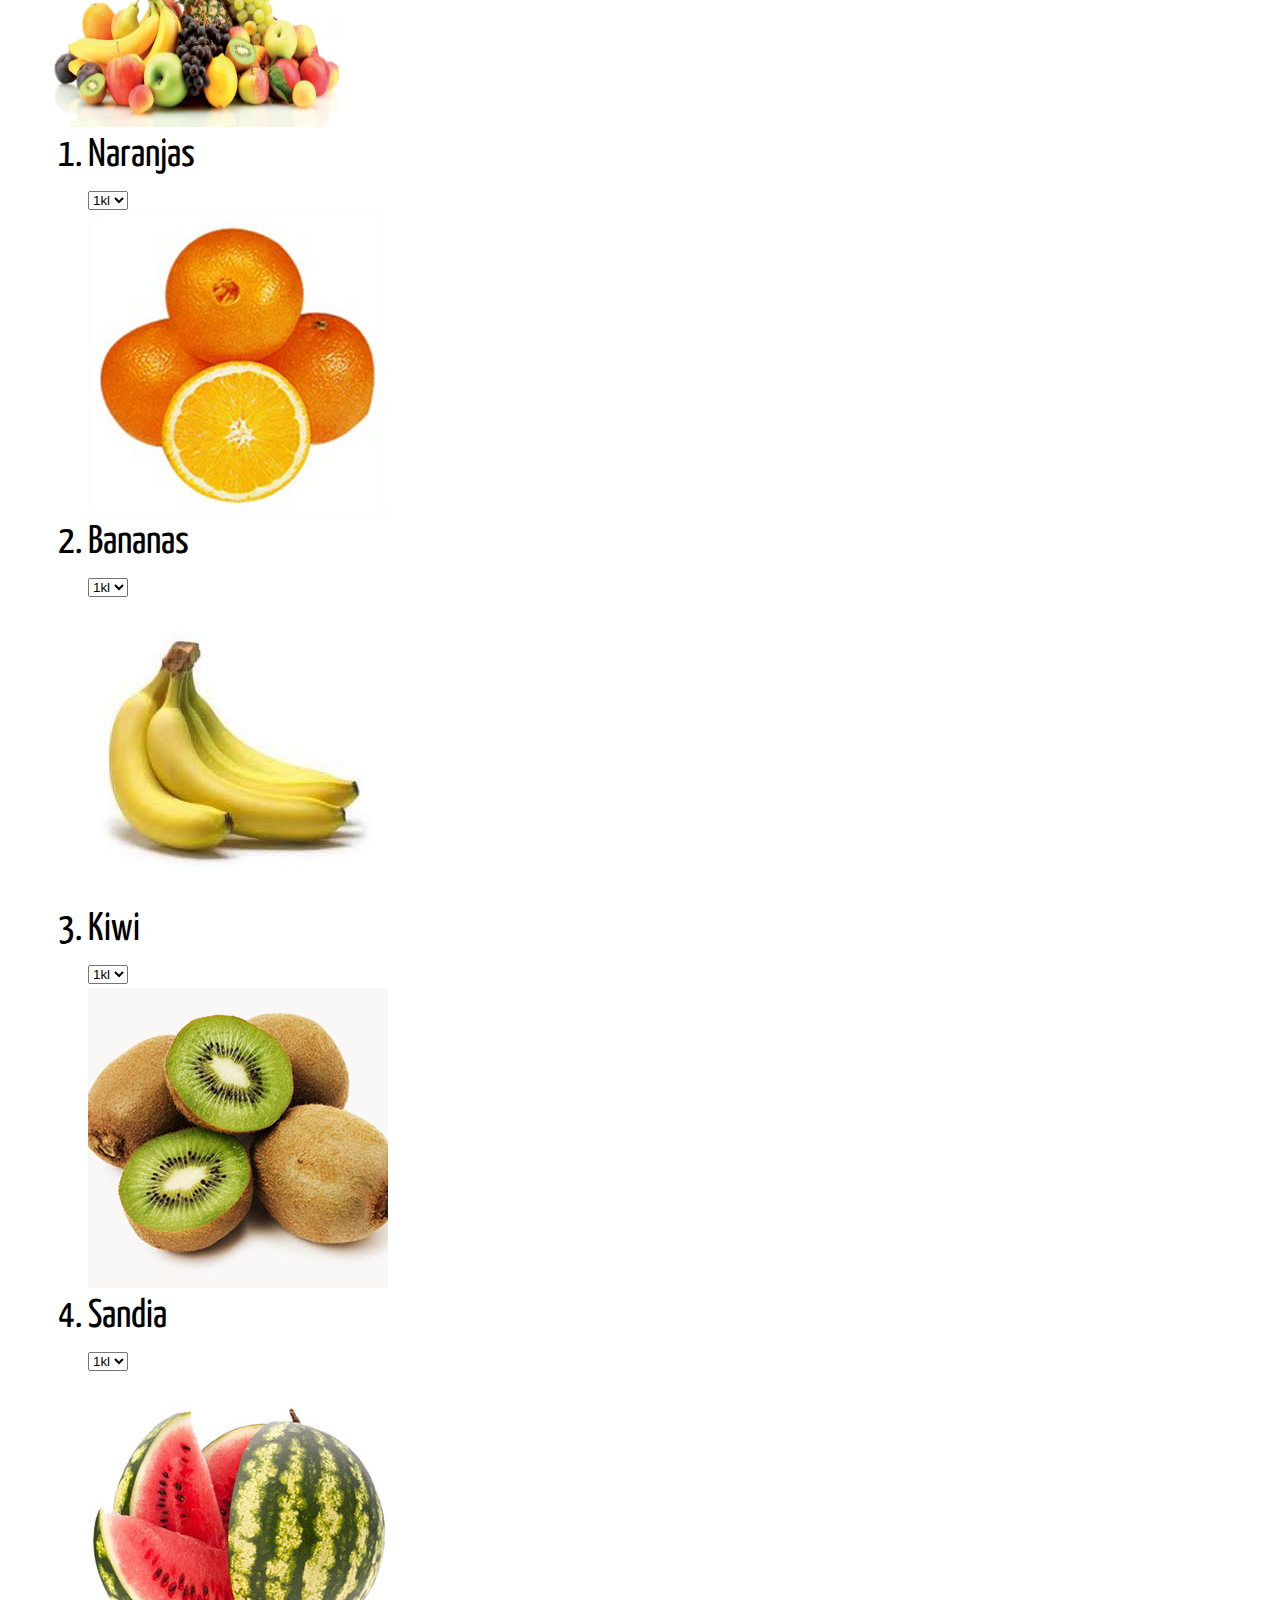
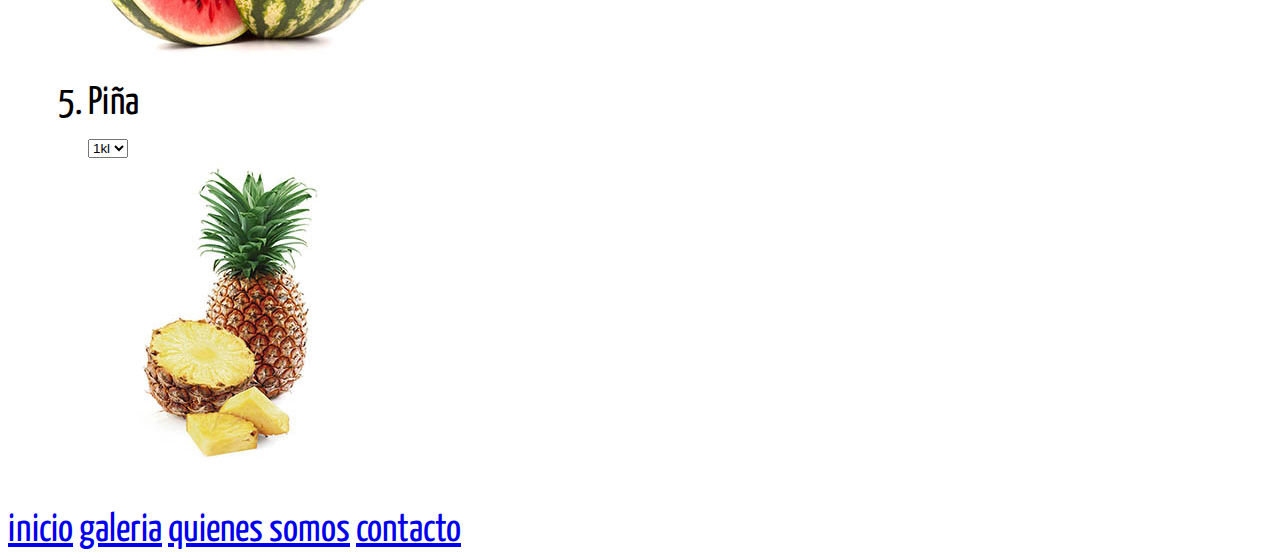
==== commit 825ce3cb: "se cambio color y tipo de letra" ====
--- a/index.html
+++ b/index.html
@@ -3,15 +3,32 @@
 <head>
     <meta charset="UTF-8">
     <meta name="viewport" content="width=device-width, initial-scale=1.0">
+    <meta property="og:url" content="https://mercadomodelo.com">
+    <meta property="og:image" content="direccion de imagen">
+    <meta property="og:title" content="MERCADO MODELO">
+    <meta property="og:description" content="Compra tus verduras rapido y facil">
+    <meta property="og:type" content="https://mercadomodelo.com">
+
+    
+    <link rel="stylesheet" href="estilos.css">
+    <link rel="preconnect" href="https://fonts.gstatic.com">
+    <link href="https://fonts.googleapis.com/css2?family=Yanone+Kaffeesatz:wght@700&display=swap" rel="stylesheet">
+
+
     <title>MERCADO MODELO</title>
 </head>
 <body>
     <img src="grupo-verduras-frutas-frescas_135427-235.jpg">
     <nav>
+        
+
         <a href="index.html">inicio</a>
         <a href="galeria.html">galeria</a>
         <a href="quienes somos.html">quienes somos</a>
         <a href="contacto.html">contacto</a>
+
+        
+        
     </nav>
     <header>
         
--- a/estilos.css
+++ b/estilos.css
@@ -0,0 +1,11 @@
+body{font-family:'Yanone Kaffeesatz', sans-serif;
+     font-size: 40px; 
+     }
+h1{color: firebrick;
+   font-variant: small-caps;
+  }
+h3{color: forestgreen;}
+h2{color: orange;}
+p{font-style: italic;
+  line-height: 120%;
+ }
